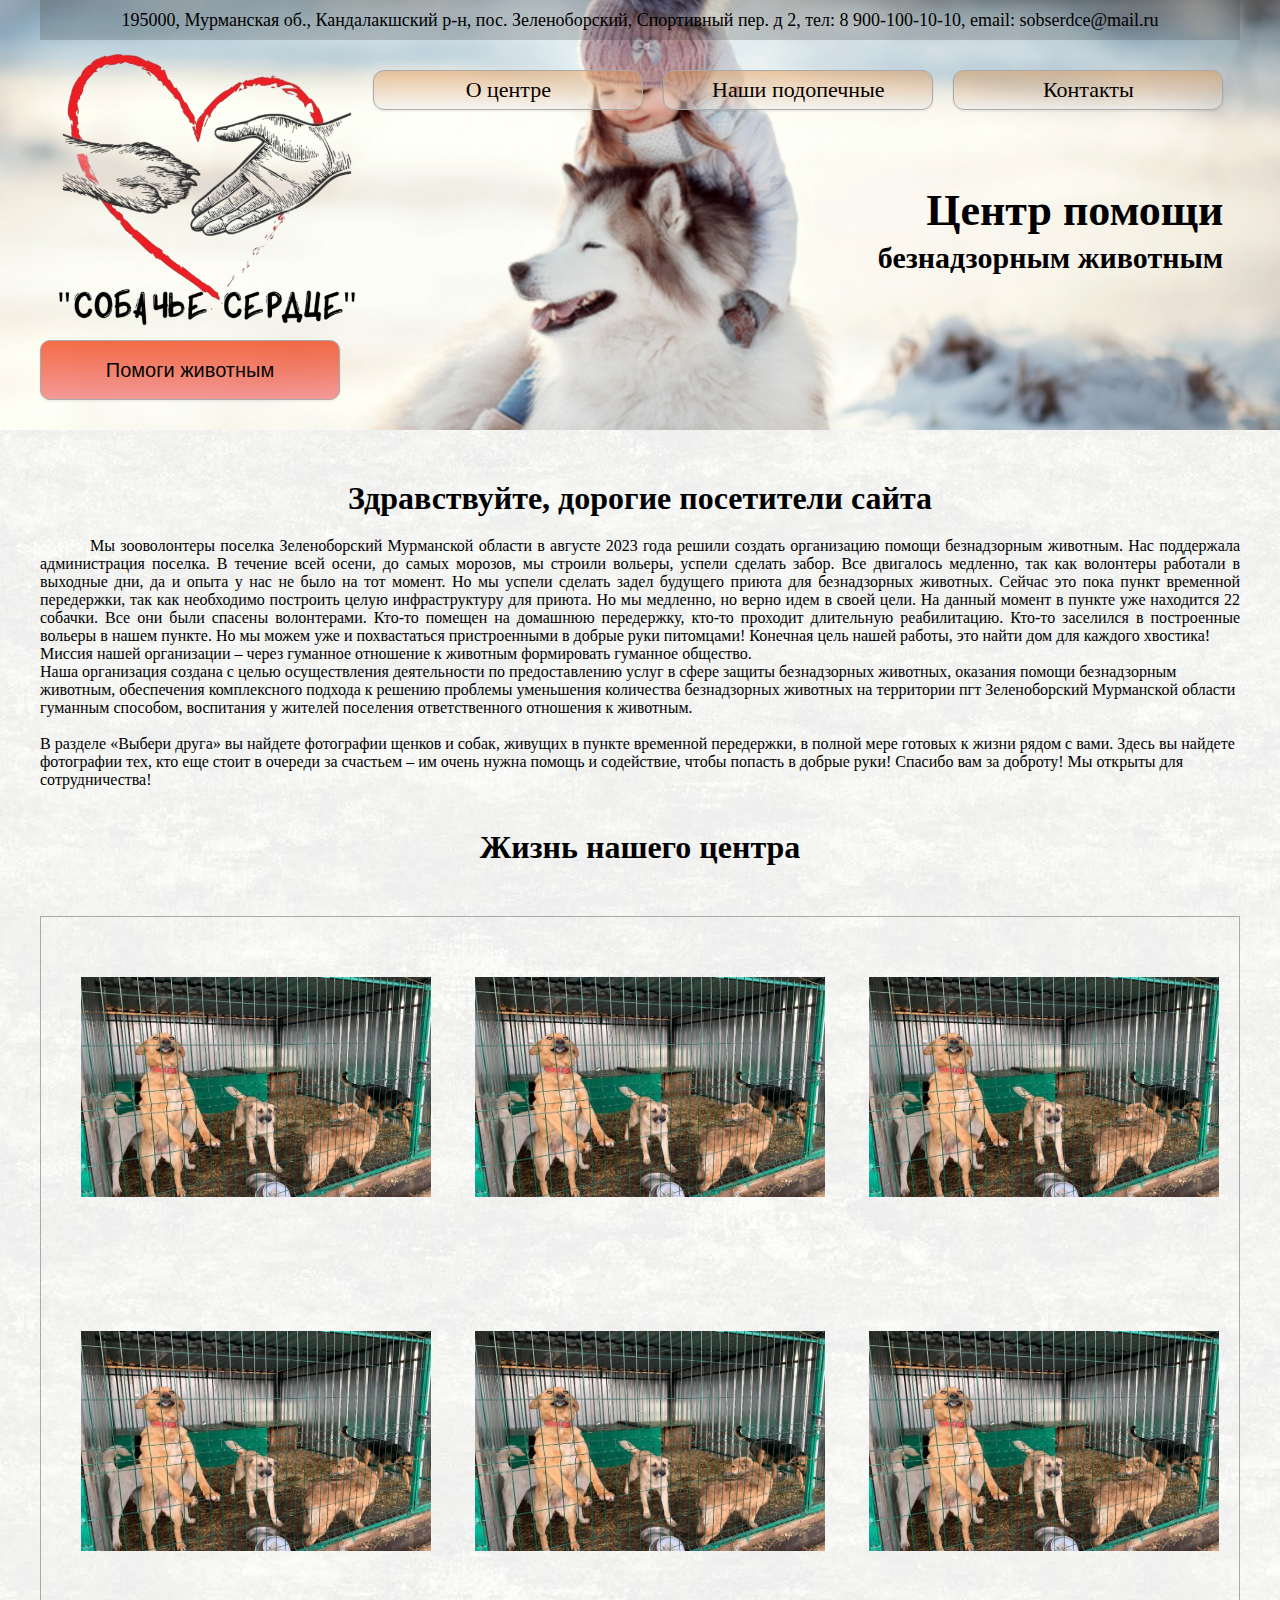
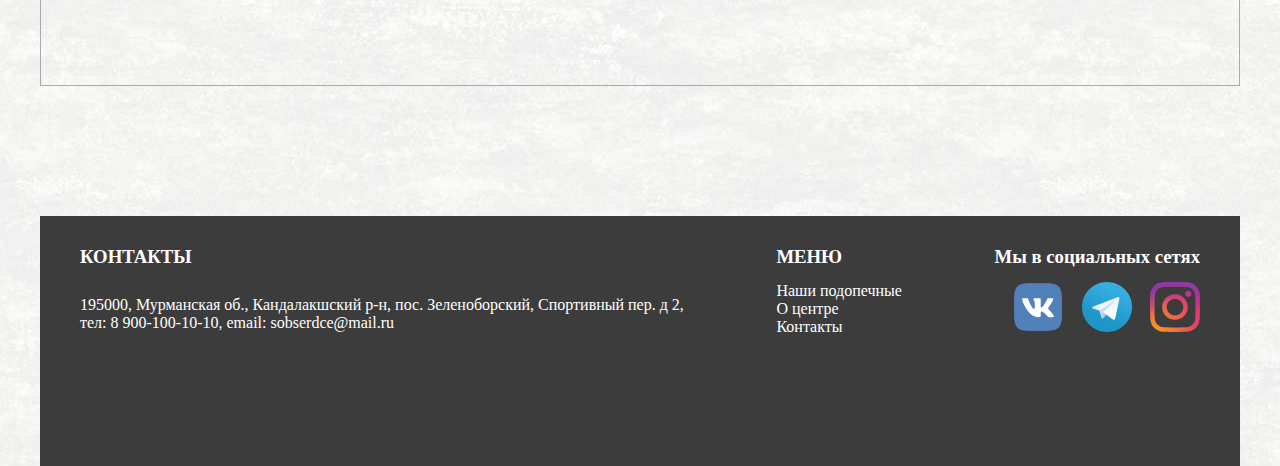
==== index.html @ 614c0287 "12" ====
<!DOCTYPE html>
<html lang="en">
<head>
    <meta charset="UTF-8">
    <meta http-equiv="X-UA-Compatible" content="IE=edge">
    <meta name="viewport" content="width=device-width, initial-scale=1.0">
    <title>Главная</title>
    <link rel="preconnect" href="https://fonts.googleapis.com">
    <link rel="preconnect" href="https://fonts.gstatic.com" crossorigin>
    <link href="https://fonts.googleapis.com/css2?family=Montserrat:wght@400;500;600&display=swap" rel="stylesheet">
    <link rel="preconnect" href="https://fonts.googleapis.com">
    <link rel="preconnect" href="https://fonts.gstatic.com" crossorigin>
    <link href="https://fonts.googleapis.com/css2?family=Roboto&display=swap" rel="stylesheet">
    <link rel="stylesheet" href="style.css">
</head>
<body>
    <div class="top center">
        <div class="header">
            <div class="header__contacts">
                <p class="header-contacts-text" >195000, Мурманская об., Кандалакшский р-н, пос. Зеленоборский, Спортивный пер. д 2, тел: 8 900-100-10-10, email: sobserdce@mail.ru</p>
                
            </div>
            <div class="header__box">
                <a class="header__logo" href="index.html"><img class="header__img" src="img/pethome/logo-1-Photoroom.png-Photoroom.png" alt=""></a>
                <div class="header-menu-box">
                    <menu class="header__menu">
                        <div class="menu-link-box">
                            <a class="menu__link" href="index.html">О центре</a>
                        </div>
                        <div class="menu-link-box">
                            <a class="menu__link" href="info.html">Наши подопечные</a>
                        </div>
                        <div class="menu-link-box">
                            <a class="menu__link" href="contacts.html">Контакты</a>
                        </div>
                        <div class="menu-link-box">                   
                        </div>
                    </menu>
                     <div class="title">
                    <h1 class="title__name">Центр помощи </h1>
                     <h2>безнадзорным животным</h2>
                </div>
                </div>         
            </div>
     
        </div        
        <div class="header__button-box">
            <a  class="header__button" href="contacts.html">Помоги животным</a>
        </div>
    </div>
    <div class="top-content center">
        <h1 class="top-content__title">Здравствуйте, дорогие посетители сайта</h1>
        <div class="top-content__box">
                <p class="center-info">
                           Мы зооволонтеры поселка
                    Зеленоборский Мурманской области в августе 2023 года решили создать
                    организацию помощи безнадзорным животным.
                    Нас поддержала администрация поселка. В течение всей осени, до самых
                    морозов, мы строили вольеры, успели сделать забор. Все двигалось
                    медленно, так как волонтеры работали в выходные дни, да и опыта у нас не
                    было на тот момент. Но мы успели сделать задел будущего приюта для
                    безнадзорных животных.
                    Сейчас это пока пункт временной передержки, так как необходимо
                    построить целую инфраструктуру для приюта. Но мы медленно, но верно
                    идем в своей цели.
                    На данный момент в пункте уже находится 22 собачки. Все они были
                    спасены волонтерами. Кто-то помещен на домашнюю передержку, кто-то
                    проходит длительную реабилитацию. Кто-то заселился в построенные
                    вольеры в нашем пункте.
                    Но мы можем уже и похвастаться пристроенными в добрые руки
                    питомцами! Конечная цель нашей работы, это найти дом для каждого
                    хвостика!                                  
                </p>
                <p>
                    Миссия нашей организации – через гуманное отношение к животным
                    формировать гуманное общество.

                      
                </p>
                <p>
                    Наша организация создана с целью осуществления деятельности по
                    предоставлению услуг в сфере защиты безнадзорных животных, оказания
                    помощи безнадзорным животным, обеспечения комплексного подхода к
                    решению проблемы уменьшения количества безнадзорных животных на
                    территории пгт Зеленоборский Мурманской области гуманным способом,
                    воспитания у жителей поселения ответственного отношения к животным.
                </p><br>
                <p>
                    В разделе «Выбери друга» вы найдете фотографии щенков и собак, живущих в
                    пункте временной передержки, в полной мере готовых к жизни рядом с вами.
                    Здесь вы найдете фотографии тех, кто еще стоит в очереди за счастьем – им
                    очень нужна помощь и содействие, чтобы попасть в добрые руки! Спасибо вам
                    за доброту! Мы открыты для сотрудничества!
                </p>
           
        </div>
    </div>
    <div class="top-informations center">
        <div class="info">
           
        <div class="license">
            <h1 class="license-title">Жизнь нашего центра</h1>
            <div class="license-img-box">
                <img class="license__img" src="img/pethome/4d4b69cs-960.jpeg" alt="">
                <img class="license__img" src="img/pethome/4d4b69cs-960.jpeg" alt="">
                <img class="license__img" src="img/pethome/4d4b69cs-960.jpeg" alt="">
                <img class="license__img" src="img/pethome/4d4b69cs-960.jpeg" alt="">
                <img class="license__img" src="img/pethome/4d4b69cs-960.jpeg" alt="">
                <img class="license__img" src="img/pethome/4d4b69cs-960.jpeg" alt="">
                
               
            </div>
       
        </div>
    
    </div>
   <footer class="footer center">
    <div class="footer__content">
        <div class="footer__contact">
            <h3 class="footer__title">КОНТАКТЫ</h3>
            <div class="contact-text">
                <p class="footer-text">195000, Мурманская об., Кандалакшский р-н, пос. Зеленоборский, Спортивный пер. д 2, <br>
                     тел: 8 900-100-10-10, email: sobserdce@mail.ru</p>
            </div>
            

        </div>
        <div class="footer__menu">
            <h3 class="footer__title">МЕНЮ</h3>
            <a class="menu__link footer-link" href="index.html">Наши подопечные</a>
            <a class="menu__link footer-link" href="info.html">О центре</a>
            <a class="menu__link footer-link" href="contacts.html">Контакты</a>
        </div>
        <div class="footer__social">
            <h3 class="footer__title">Мы в социальных сетях</h3>
            <div class="logo-social">
                <p></p>
                <a href=""> <img class="img-social" src="img/vk-1.svg" alt=""></a>
                <a href=""> <img class="img-social" src="img/telegram.svg" alt=""></a>
                <a href=""> <img class="img-social" src="img/instagram-2016-6.svg" alt=""></a>

            </div>
           

        </div>
    </div>
    
   </footer>
    
</body>
</html>
---- style.css ----
.top-info {
  padding-top: 50px;
}

.for {
  margin-top: 64px;
  margin-bottom: 64px;
}

.for .heading {
  margin: 64px 0 32px;
  line-height: 59px;
  height: 59px;
  border-radius: nullpx;
}

.for__content {
  display: grid;
  gap: 32px;
  grid-template-columns: repeat(12, 1fr);
}

.dog-img {
  width: 228px;
  height: 480px;
  padding-left: 40px;
  margin-bottom: 130px;
}

.dog-img:hover {
  transform: scale(1.5);
  transition: all 0.3s;
}

.for__item {
  height: 415px;
  grid-column: span 6;
  display: flex;
  justify-content: center;
  align-items: center;
  transition: fill 11.4s;
}

.for__item:hover {
  transform: scale(1.03);
  transition: all 0.3s;
}

.for__item_1 {
  text-decoration: none;
  border-radius: 25px;
  font-size: 30px;
  color: rgb(255, 255, 255);
  background-position: center;
  background-image: url(img/info-content.png);
}

.for__item_2 {
  text-decoration: none;
  border-radius: 25px;
  font-size: 30px;
  color: rgb(255, 255, 255);
  background-position: center;
  background-image: url(img/info-content.png);
}

.for__item_3 {
  text-decoration: none;
  border-radius: 25px;
  font-size: 30px;
  color: rgb(255, 255, 255);
  background-position: center;
  background-image: url(img/info-content.png);
}

.for__item_4 {
  text-decoration: none;
  border-radius: 25px;
  font-size: 30px;
  color: rgb(255, 255, 255);
  background-position: center;
  background-image: url(img/info-content.png);
}

.for__item-name {
  font-size: 34px;
  line-height: 41px;
  align-items: center;
  text-align: center;
} 
* {
  margin: 0;
  padding: 0;
  box-sizing: border-box;
}

body {
  background-image: url(img/body-color.jpeg);
  background-color: rgb(255, 255, 255);
}

.center {
  padding-left: calc(50% - 600px);
  padding-right: calc(50% - 600px);
}

.top {
  width: 100%;
  height: 400px;
  background-image: url(img/pethome/top-img2.jpeg);
  background-repeat: no-repeat;
  background-position: center;
  background-size: cover;
  height: 430px;
}

.top .header {
  display: flex;
  flex-wrap: wrap;
  align-items: center;
  justify-content: space-between;
  width: 100%;
}

.top .header__contacts {
  background-color: rgba(53, 53, 53, 0.229);
  text-align: center;
  height: 40px;
  width: 100%;
  color: rgb(0, 0, 0);
  display: flex;
  flex-direction: row;
  justify-content: space-around;
  align-items: center;
}

.header-contacts-text {
  font-size: 18px;
}

.top .header__box {
  width: 100%;
  display: flex;
  justify-content: space-evenly;
  align-items: flex-start;
}

.top .header__logo {
  height: 300px;
  width: 300px;
}

.top .header__menu {
  width: 850px;
  height: 130px;
  display: grid;
  grid-template-columns: repeat(9, 1fr);
  gap: 20px;
  margin-top: 30px;
}

.menu-link-box {
  grid-column: span 3;
  display: flex;
  justify-content: center;
}

.top .header__img {
  width: 300px;
  height: 300px;
}

.top .header .menu__link {
  text-align: center;
  text-decoration: none;
  color: rgb(4, 0, 0);
  font-weight: 500;
  font-size: 22px;
  line-height: 22px;
  width: 100%;
  height: 40px;
  border: 1px solid #aaa;
  box-shadow: 0 1px 0 1px rgba(0, 0, 0, 0.04);
  border-radius: 0.5em;
  -moz-appearance: none;
  -webkit-appearance: none;
  appearance: none;
  background-color: rgba(255, 255, 255, 0.168627451);
  background-image: url("data:image/svg+xml"), linear-gradient(to bottom, rgba(220, 111, 9, 0.337254902) 0%, rgba(229, 229, 229, 0.3882352941) 100%);
  background-repeat: no-repeat, repeat;
  background-position: right 0.7em top 50%, 0 0;
  background-size: 0.65em auto, 100%;
  display: flex;
  align-items: center;
  justify-content: center;
}
.top .header .menu__link:hover {
  background: rgba(213, 213, 213, 0.361);
}

.menu__link:hover {
  background: rgb(107, 107, 107);
}

.top .header .header__button-box {
  display: flex;
  flex-direction: row;
  gap: 20px;
  width: 420px;
  padding-left: 40px;
  gap: 10px;
}

.header__button-box {
  display: flex;
  flex-direction: row;
  gap: 7px;
  padding-left: 18px;
}

.header__button {
  display: flex;
  justify-content: center;
  align-items: center;
  background-color: rgba(102, 102, 102, 0.665);
  width: 300px;
  height: 60px;
  text-align: center;
  color: rgb(5, 5, 5);
  text-decoration: none;
  border-radius: 10px;
  font-weight: 400;
  font-size: 20px;
  line-height: 22px;
  outline: none;
  border-style: inset;
  border-color: rgba(160, 160, 160, 0.642);
  font-family: sans-serif;
  border: 1px solid #aaa;
  box-shadow: 0 1px 0 1px rgba(0, 0, 0, 0.04);
  border-radius: 0.5em;
  -moz-appearance: none;
  -webkit-appearance: none;
  appearance: none;
  background-color: rgba(255, 0, 0, 0.5803921569);
  background-image: url("data:image/svg+xml"), linear-gradient(to bottom, rgba(220, 111, 9, 0.337254902) 0%, rgba(229, 229, 229, 0.3882352941) 100%);
  background-repeat: no-repeat, repeat;
  background-position: right 0.7em top 50%, 0 0;
  background-size: 0.65em auto, 100%;
}

.header__button:hover {
  background: rgba(59, 57, 57, 0.1);
}

.top .title {
  color: rgb(0, 0, 0);
  font-weight: 400;
  font-size: 20px;
  line-height: 22px;
  display: flex;
  flex-direction: column;
  gap: 25px;
  display: flex;
  align-items: flex-end;
}

.title__name {
  font-size: 44px;
}

.top-content {
  padding-top: 50px;
  width: 100%;
}

.top-content__title {
  margin-bottom: 20px;
  text-align: center;
}

.top-content .content {
  height: 255px;
  grid-column: span 6;
  display: flex;
  justify-content: flex-start;
  align-items: center;
  border: 0.5px solid rgba(2, 2, 2, 0.8);
  text-decoration: none;
  display: flex;
  justify-content: space-around;
  align-items: center;
  font-size: 24px;
  background-color: rgb(201, 201, 201);
  font-weight: 700;
  color: #444;
  background-image: url(img/pethome/Tuzik.jpeg);
}

.center-info {
  text-align: justify;
  text-indent: 50px;
}

.content::-ms-expand {
  display: none;
}

.content:hover {
  border-color: #888;
}

.content:focus {
  border-color: #aaa;
  box-shadow: 0 0 1px 3px rgba(59, 153, 252, 0.7);
  box-shadow: 0 0 0 3px -moz-mac-focusring;
  color: #222;
  outline: none;
}

.content option {
  font-weight: normal;
}

*[dir=rtl] .select-form, :root:lang(ar) .select-form, :root:lang(iw) .select-form {
  background-position: left 0.7em top 50%, 0 0;
  padding: 0.6em 0.8em 0.5em 1.4em;
}

.content:hover {
  transform: scale(1.03);
  transition: all 0.3s;
}

.top-content .content__logo {
  width: 150px;
  height: 155px;
  display: contents;
}

.top-content .content .content-img {
  width: 120px;
  height: 125px;
}

.top-content .content__item {
  width: 100%;
  text-align: center;
  height: 155px;
  display: grid;
}

.top-content .content .content-link {
  text-decoration: none;
}

.top-informations .info {
  margin-bottom: 130px;
}

.top-informations .info__title {
  display: flex;
  justify-content: space-between;
  margin-bottom: 20px;
}

.top-informations .info__content {
  display: flex;
  justify-content: space-between;
}

.top-informations .info__content .info-logo-text {
  display: flex;
}

.top-informations .info__content .info-logo {
  height: 30px;
  width: 30px;
}

.top-informations .info__content .info-body {
  width: 415px;
  align-items: center;
  display: flex;
  flex-wrap: wrap;
  background-color: white;
}

.top-informations .info__content .info-logo-img {
  height: 30px;
  width: 30px;
}

.top-informations .info__content .img-info {
  width: 508px;
  height: 250px;
}

.license-title {
  margin-bottom: 50px;
  margin-top: 40px;
  text-align: center;
}

.license-img-box {
  border: 1px solid #aaa;
  padding-top: 60px;
  margin-bottom: 60px;
}

.top-informations .license__img {
  width: 390px;
  height: 220px;
  padding-left: 40px;
  margin-bottom: 130px;
}

.license__img:hover {
  transform: scale(1.5);
  transition: all 0.3s;
}

.courses-box-main {
  display: flex;
  flex-direction: column;
  gap: 10px;
}

.courses-box {
  display: grid;
  grid-template-columns: repeat(12, 1fr);
  border: 1px solid #aaa;
  height: 600px;
  margin-left: 40px;
  margin-right: 40px;
  border: 1px solid #aaa;
}

.courses-item {
  grid-column: span 3;
  display: flex;
  justify-content: center;
  align-items: center;
  flex-direction: column;
  justify-content: space-around;
  border: 1px solid #aaa;
  font-size: 25px;
}

.courses-item-big {
  grid-column: span 4;
  display: flex;
  justify-content: center;
  align-items: center;
}

.courses-item-small {
  grid-column: span 2;
  display: flex;
  justify-content: center;
  align-items: center;
}

.courses-item-text {
  text-align: center;
}

.courses-item-button {
  width: 100%;
  height: 100%;
  background-color: rgb(249, 201, 146);
  text-decoration: none;
  text-align: center;
  color: black;
  font-weight: 400;
  font-size: 18px;
  line-height: 22px;
  outline: none;
  border-style: inset;
  border-color: rgba(160, 160, 160, 0.642);
  font-family: sans-serif;
  display: flex;
  align-items: center;
  justify-content: space-around;
}

.courses-item-button:hover {
  background: rgb(255, 218, 206);
}

.courses-item-button:active {
  background: rgb(249, 201, 146);
  color: white;
}

.header__button:active {
  background: red;
  color: white;
}

.top-informations .popular {
  padding-left: 40px;
  padding-right: 40px;
}

.top-informations .popular__info {
  display: flex;
  align-items: center;
  justify-content: space-between;
  margin-bottom: 20px;
}

.top-informations .popular .product-info {
  display: flex;
  justify-content: space-between;
  margin-bottom: 20px;
}

.top-informations .popular .product-text-info {
  display: grid;
  border-right: 0.5px solid rgba(2, 2, 2, 0.8);
}

.product-text-center {
  border-top: 0.5px solid rgba(2, 2, 2, 0.8);
  border-bottom: 0.5px solid rgba(2, 2, 2, 0.8);
}

.top-informations .popular .product-price {
  display: flex;
  gap: 40px;
  width: 400px;
}

.top-informations .popular .product-box {
  display: flex;
  justify-content: space-between;
  height: 300px;
  border: 0.5px solid rgba(2, 2, 2, 0.8);
}

.top-informations .popular .product-form-price {
  width: 400px;
  display: grid;
  grid-template-columns: repeat(8, 1fr);
}

.top-informations .popular .popular-item {
  grid-column: span 3;
  text-align: center;
}

.top-informations .popular .popular-item-price {
  grid-column: span 3;
  text-align: center;
}

.top-informations .popular .popular-button-box {
  grid-column: span 2;
}

.top-informations .popular .popular-button {
  width: 100%;
  background-color: rgb(114, 179, 219);
  border-radius: 4px;
}

.button-services {
  width: 174px;
}

.footer {
  padding-top: 30px;
  width: 100%;
  height: 250px;
  background-color: rgb(60, 60, 60);
}

.footer__title {
  color: white;
  margin-bottom: 14px;
}

.footer__content {
  display: flex;
  justify-content: space-between;
  align-items: baseline;
  padding-left: 40px;
  padding-right: 40px;
}

.footer__menu {
  display: flex;
  flex-direction: column;
  height: 94px;
}

.footer__menu .footer-link {
  color: white;
  text-decoration: none;
}

.footer__contact {
  display: flex;
  flex-direction: column;
  height: 94px;
  gap: 14px;
}

.footer .footer-text {
  color: white;
}

.logo-social {
  display: flex;
  justify-content: space-between;
}
.logo-social .img-social {
  width: 50px;
  height: 50px;
}

.box-list-main {
  background-color: rgb(201, 201, 201);
  font-weight: 700;
  color: #444;
  line-height: 1.3;
  padding: 0.6em 1.4em 0.5em 0.8em;
  width: 100%;
  max-width: 100%;
  box-sizing: border-box;
  margin: 0;
  border: 1px solid #aaa;
  box-shadow: 0 1px 0 1px rgba(0, 0, 0, 0.04);
  border-radius: 0.5em;
  -moz-appearance: none;
  -webkit-appearance: none;
  appearance: none;
  background-color: #fff;
  background-image: url("data:image/svg+xml"), linear-gradient(to bottom, #ffffff 0%, #e5e5e5 100%);
  background-repeat: no-repeat, repeat;
  background-position: right 0.7em top 50%, 0 0;
  background-size: 0.65em auto, 100%;
  display: flex;
  justify-content: space-evenly;
  align-items: center;
  border: 0.5px solid rgba(2, 2, 2, 0.8);
  width: 100%;
  background-color: white;
}

.top-galary {
  width: 100%;
  height: 200px;
}

.top-service {
  margin-bottom: 64px;
}

.service-title {
  margin-top: 64px;
}

.box-service-list {
  margin-top: 80px;
}

.list-service {
  display: flex;
  justify-content: center;
  flex-wrap: wrap;
  gap: 30px;
  margin-top: 60px;
}

.service-list-text {
  border-right: 0.5px solid rgba(2, 2, 2, 0.8);
  height: 100%;
  width: 100%;
  display: flex;
  justify-content: center;
  align-items: center;
}

.service-text {
  font-size: 22px;
  text-align: center;
  color: rgb(0, 0, 0);
}

.box-service-list {
  background-color: rgb(201, 201, 201);
  font-weight: 700;
  color: #444;
  line-height: 1.3;
  padding: 0.6em 1.4em 0.5em 0.8em;
  width: 100%;
  max-width: 100%;
  box-sizing: border-box;
  margin: 0;
  border: 1px solid #aaa;
  box-shadow: 0 1px 0 1px rgba(0, 0, 0, 0.04);
  border-radius: 0.5em;
  -moz-appearance: none;
  -webkit-appearance: none;
  appearance: none;
  background-color: #fff;
  background-image: url("data:image/svg+xml"), linear-gradient(to bottom, #ffffff 0%, #e5e5e5 100%);
  background-repeat: no-repeat, repeat;
  background-position: right 0.7em top 50%, 0 0;
  background-size: 0.65em auto, 100%;
  display: flex;
  justify-content: space-evenly;
  align-items: center;
  border: 0.5px solid rgba(2, 2, 2, 0.8);
  width: 100%;
  background-color: white;
}

.service-price-box {
  text-align: center;
}

.service-price {
  font-size: 26px;
  color: rgb(249, 143, 51);
}

.service-list-info {
  gap: 10px;
  display: flex;
  /* gap: 20px; */
  flex-direction: column;
  align-items: center;
  padding-top: 10px;
  padding-bottom: 10px;
  padding-right: 40px;
  padding-left: 40px;
}

.service-text-info {
  font-size: 19px;
}

.service-info-box {
  text-align: center;
}

.service-button {
  width: 160px;
  height: 40px;
  background-color: rgb(255, 140, 0);
  border-radius: 10px;
  font-size: 18px;
}

.top-form {
  margin-top: 64px;
  margin-bottom: 64px;
  padding-left: 200px;
  padding-right: 200px;
}

.cart__form {
  background: #F7F6F6;
  border-radius: 20px;
  grid-column: span 4;
  padding-left: 27px;
  padding-right: 32px;
  padding-top: 25px;
  padding-bottom: 25px;
}
.cart__button {
  background-color: #eb5656;
  display: block;
  width: 200px;
  height: 37px;
  border: 1px solid #000000;
  border-radius: 10px;
  transition: all 0.4s;
  border-style: inset;
  border-color: rgba(160, 160, 160, 0.642);
}
.cart__button_form {
  align-self: center;
  width: 290px;
  height: 41px;
  font-weight: 400;
  font-size: 16px;
  line-height: 20px;
  color: #ffffff;
  animation: bounce-top 0.9s 1s 1 both;
}
.cart__button:hover {
  background: #eb5656;
  color: #030303;
}
.cart .form__box {
  padding-top: 35px;
}
.cart .form__box {
  display: flex;
  flex-direction: column;
  gap: 41px;
  background-color: rgb(244, 244, 244);
}
.cart .form__total {
  font-weight: 400;
  font-size: 24px;
  line-height: 29px;
  color: #000000;
  text-align: center;
  margin-top: 23px;
  height: 29px;
  margin-bottom: -23px;
}
.cart .form__item {
  border: none;
  border-bottom: 1px solid #CACDD8;
  background: transparent;
  outline: none;
  padding-bottom: 3px;
  font-weight: 400;
  font-size: 14px;
  line-height: 17px;
  color: #000000;
}
.cart .form__item::-moz-placeholder {
  color: #000000;
  font-family: "Montserrat", sans-serif;
}
.cart .form__item::placeholder {
  color: #000000;
  font-family: "Montserrat", sans-serif;
}
.cart .form__heading {
  text-align: center;
  font-style: normal;
  font-weight: 600;
  font-size: 24px;
  line-height: 36px;
  color: #000000;
  margin-top: 42px;
}

.select-form {
  border: none;
  height: 50px;
  background: #F7F6F6;
  border-bottom: 1px solid #CACDD8;
  font-weight: 400;
  font-size: 14px;
  line-height: 17px;
  color: #000000;
  color: #000000;
  font-family: "Montserrat", sans-serif;
}

.select-form {
  display: block;
  font-size: 16px;
  font-family: sans-serif;
  font-weight: 700;
  color: #444;
  line-height: 1.3;
  padding: 0.6em 1.4em 0.5em 0.8em;
  width: 100%;
  max-width: 100%;
  box-sizing: border-box;
  margin: 0;
  border: 1px solid #aaa;
  box-shadow: 0 1px 0 1px rgba(0, 0, 0, 0.04);
  border-radius: 0.5em;
  -moz-appearance: none;
  -webkit-appearance: none;
  appearance: none;
  background-color: #fff;
  background-image: url("data:image/svg+xml;charset=US-ASCII,%3Csvg%20xmlns%3D%22http%3A%2F%2Fwww.w3.org%2F2000%2Fsvg%22%20width%3D%22292.4%22%20height%3D%22292.4%22%3E%3Cpath%20fill%3D%22%23007CB2%22%20d%3D%22M287%2069.4a17.6%2017.6%200%200%200-13-5.4H18.4c-5%200-9.3%201.8-12.9%205.4A17.6%2017.6%200%200%200%200%2082.2c0%205%201.8%209.3%205.4%2012.9l128%20127.9c3.6%203.6%207.8%205.4%2012.8%205.4s9.2-1.8%2012.8-5.4L287%2095c3.5-3.5%205.4-7.8%205.4-12.8%200-5-1.9-9.2-5.5-12.8z%22%2F%3E%3C%2Fsvg%3E"), linear-gradient(to bottom, #ffffff 0%, #e5e5e5 100%);
  background-repeat: no-repeat, repeat;
  background-position: right 0.7em top 50%, 0 0;
  background-size: 0.65em auto, 100%;
}

.select-form::-ms-expand {
  display: none;
}

.select-form:hover {
  border-color: #888;
}

.select-form:focus {
  border-color: #aaa;
  box-shadow: 0 0 1px 3px rgba(59, 153, 252, 0.7);
  box-shadow: 0 0 0 3px -moz-mac-focusring;
  color: #222;
  outline: none;
}

.select-form option {
  font-weight: normal;
}

*[dir=rtl] .select-form, :root:lang(ar) .select-form, :root:lang(iw) .select-form {
  background-position: left 0.7em top 50%, 0 0;
  padding: 0.6em 0.8em 0.5em 1.4em;
}

.top-contacts {
  margin-top: 64px;
  margin-bottom: 64px;
}

.contacts-box {
  display: flex;
  flex-direction: column;
  align-items: center;
}

.contacts-link {
  display: flex;
  flex-direction: column;
}

.cart-contacts {
  background: white;
  padding: 0;
}

.contacts-link {
  width: 433px;
}

.button-contacts {
  width: 433px;
  border: none;
  height: 50px;
  background: #d7d1d1;
  border-bottom: 1px solid #000000;
  font-weight: 400;
  font-size: 14px;
  line-height: 17px;
  color: #000000;
  color: #000000;
  font-family: "Montserrat", sans-serif;
}/*# sourceMappingURL=style.css.map */
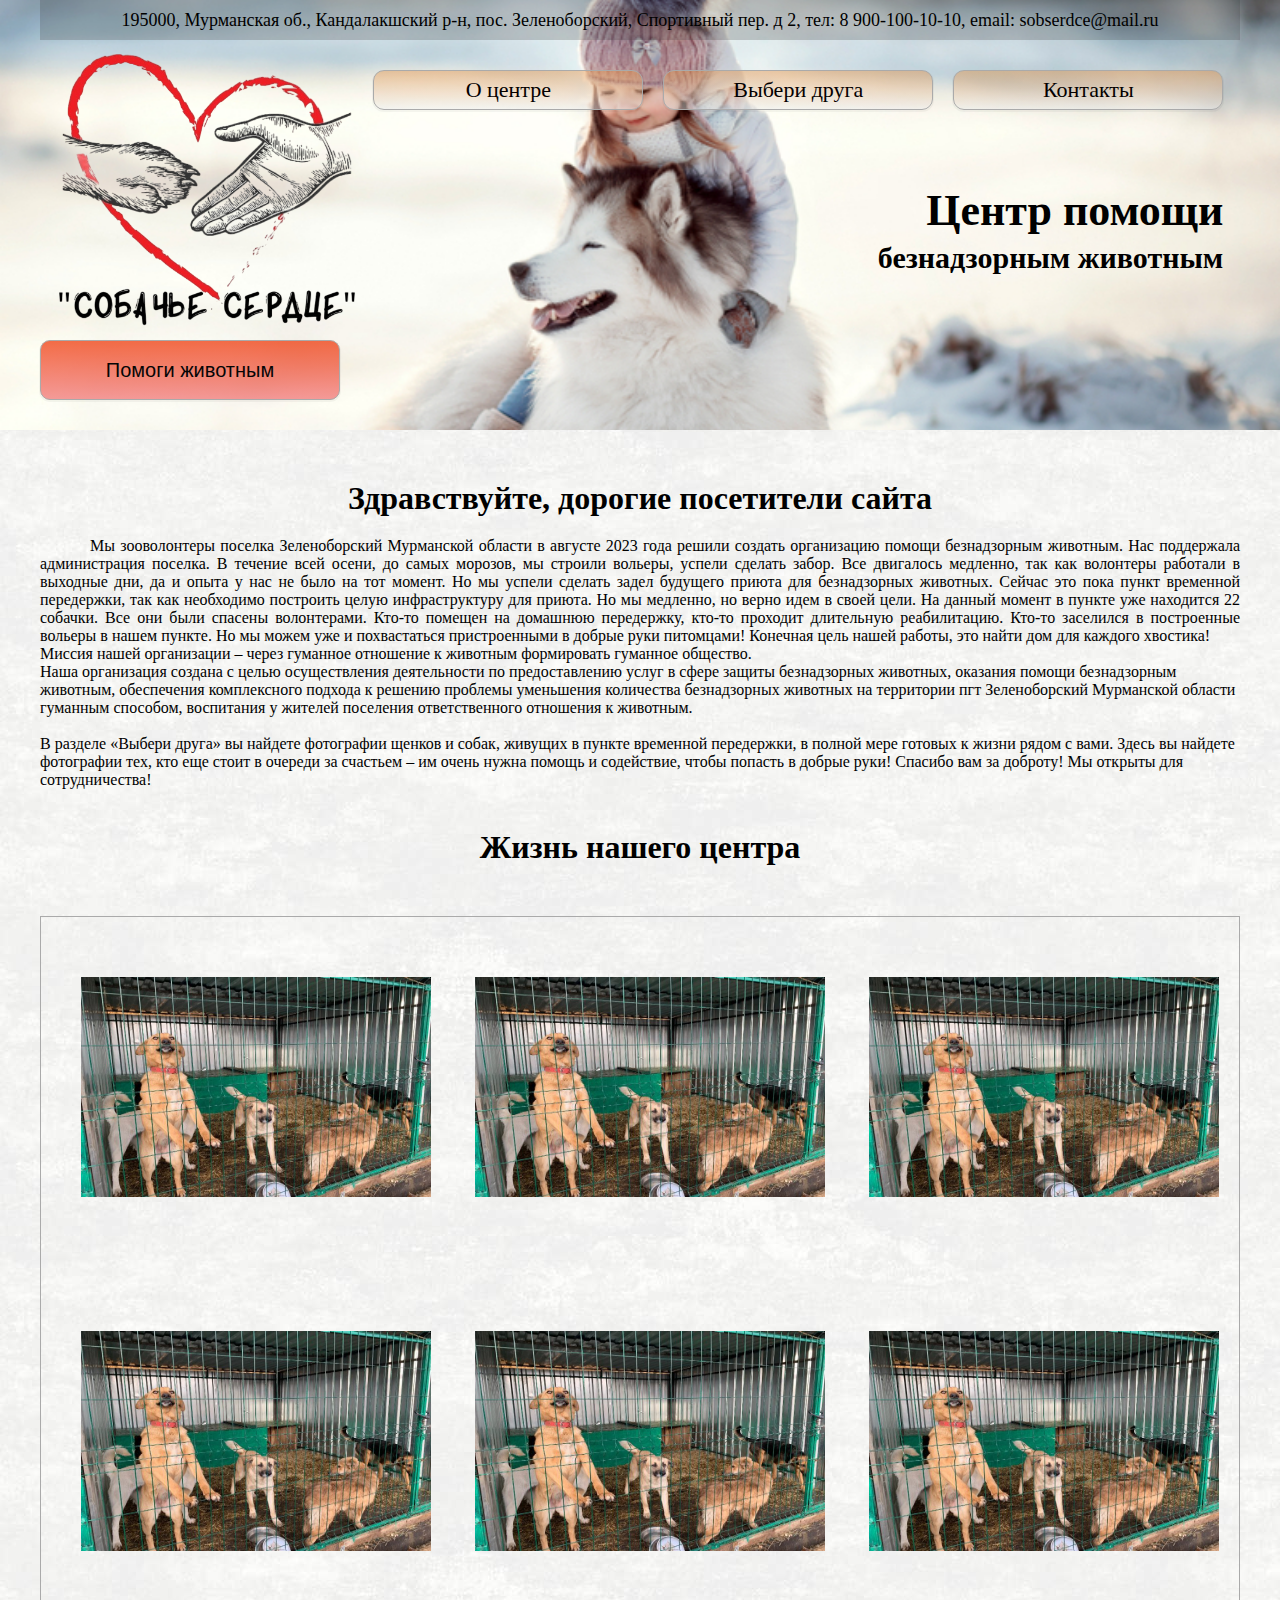
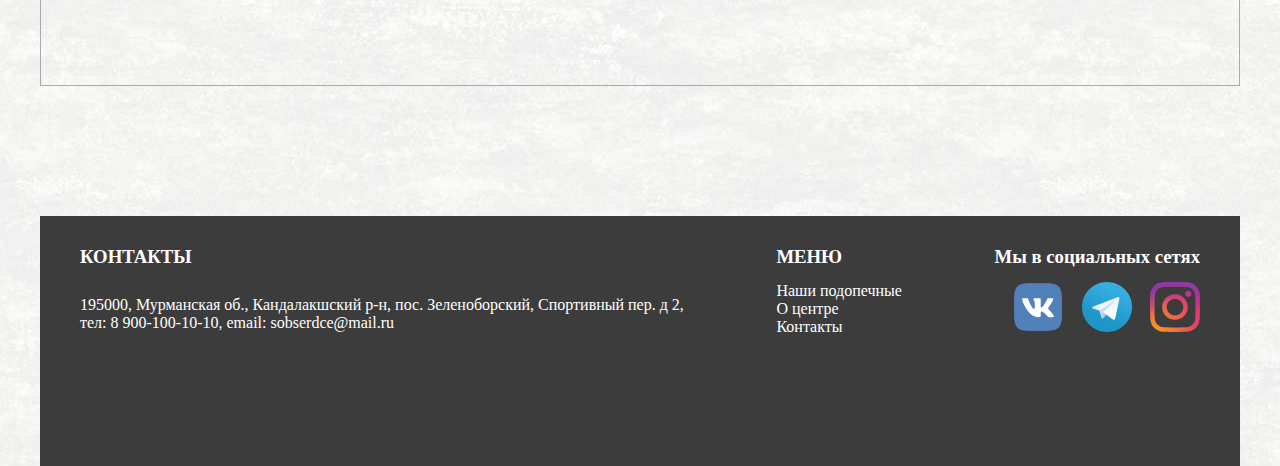
==== commit 6314e3d4: "13" ====
--- a/index.html
+++ b/index.html
@@ -28,7 +28,7 @@
                             <a class="menu__link" href="index.html">О центре</a>
                         </div>
                         <div class="menu-link-box">
-                            <a class="menu__link" href="info.html">Наши подопечные</a>
+                            <a class="menu__link" href="info.html">Выбери друга</a>
                         </div>
                         <div class="menu-link-box">
                             <a class="menu__link" href="contacts.html">Контакты</a>
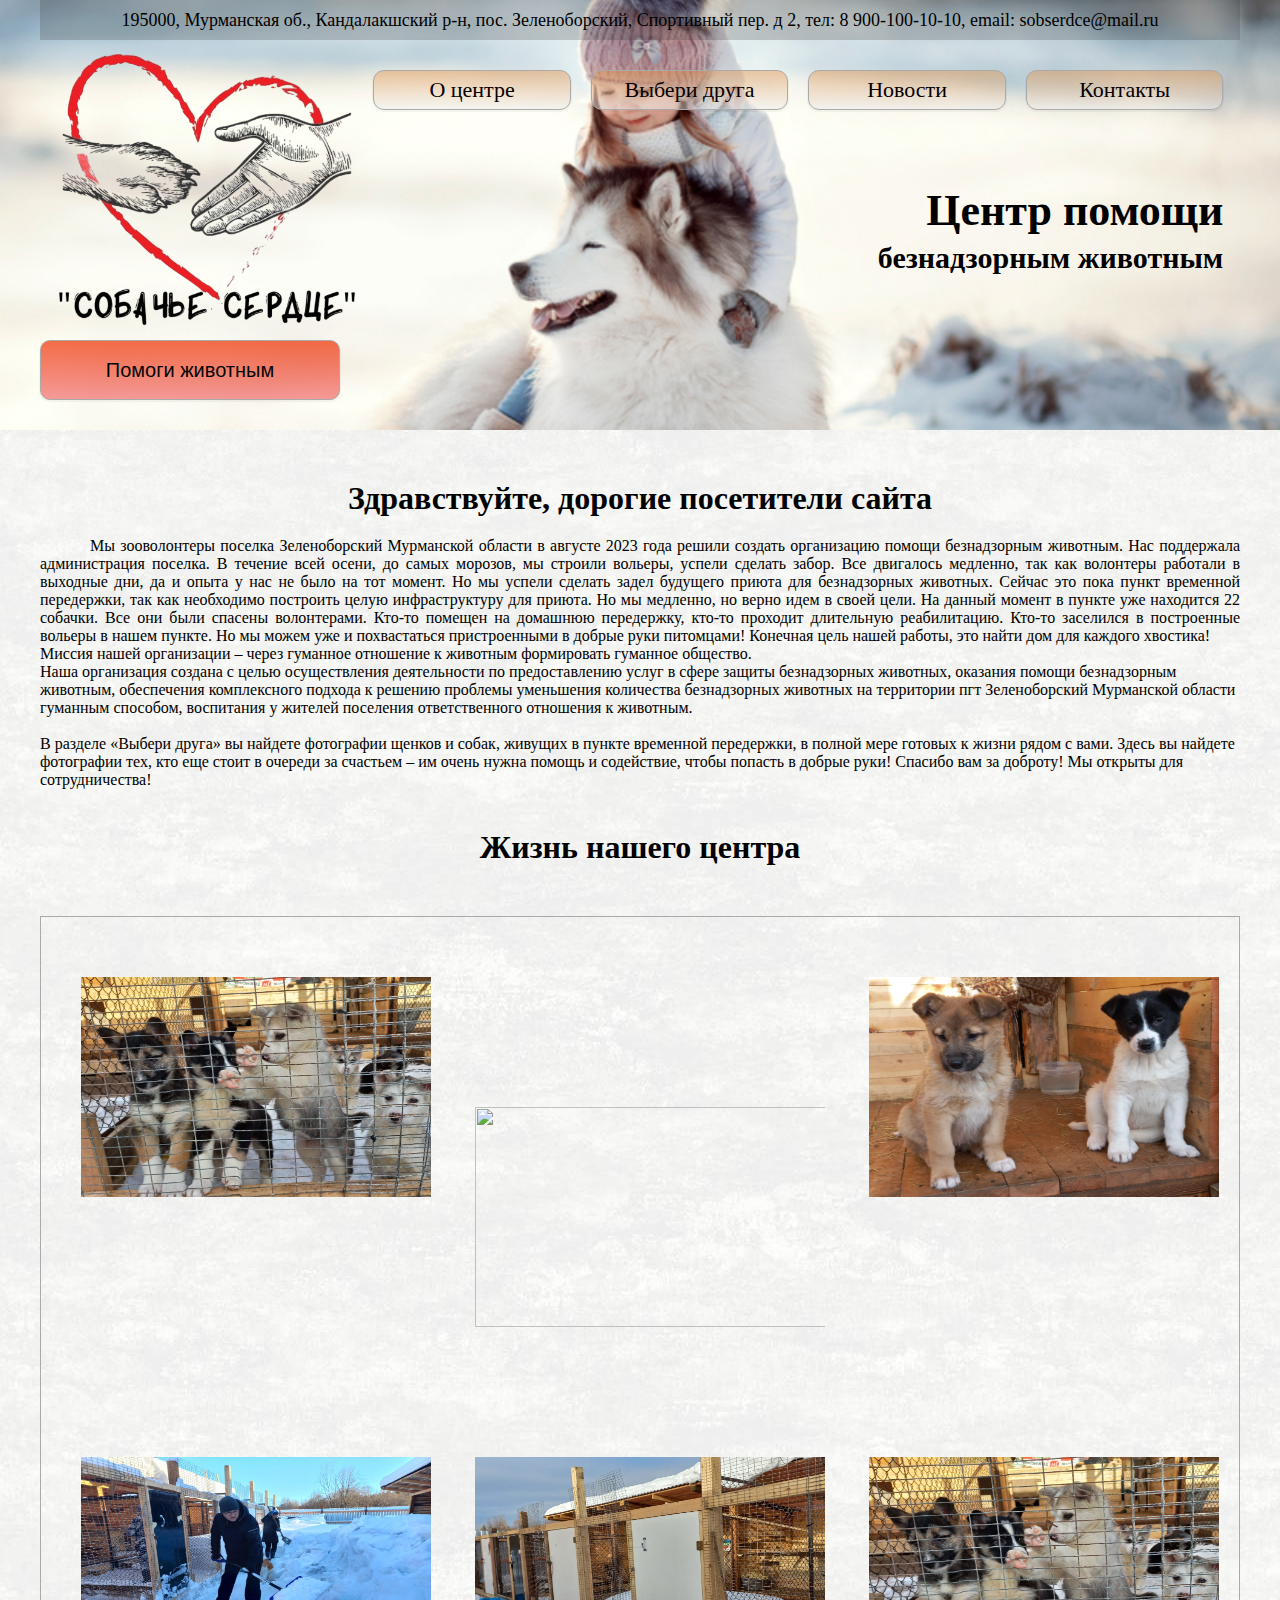
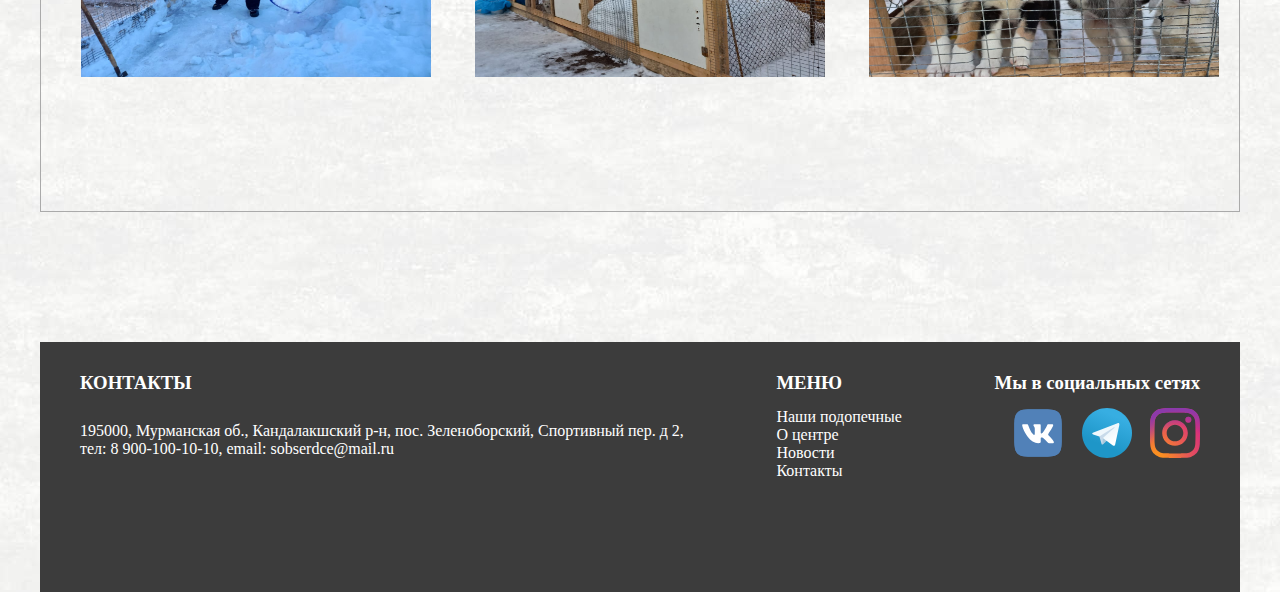
==== commit c567524d: "1 от 5.03" ====
--- a/index.html
+++ b/index.html
@@ -29,6 +29,9 @@
                         </div>
                         <div class="menu-link-box">
                             <a class="menu__link" href="info.html">Выбери друга</a>
+                        </div>
+                        <div class="menu-link-box">
+                            <a class="menu__link" href="news.html">Новости</a>
                         </div>
                         <div class="menu-link-box">
                             <a class="menu__link" href="contacts.html">Контакты</a>
@@ -101,12 +104,12 @@
         <div class="license">
             <h1 class="license-title">Жизнь нашего центра</h1>
             <div class="license-img-box">
-                <img class="license__img" src="img/pethome/4d4b69cs-960.jpeg" alt="">
-                <img class="license__img" src="img/pethome/4d4b69cs-960.jpeg" alt="">
-                <img class="license__img" src="img/pethome/4d4b69cs-960.jpeg" alt="">
-                <img class="license__img" src="img/pethome/4d4b69cs-960.jpeg" alt="">
-                <img class="license__img" src="img/pethome/4d4b69cs-960.jpeg" alt="">
-                <img class="license__img" src="img/pethome/4d4b69cs-960.jpeg" alt="">
+                <img class="license__img" src="img/pethome/dogs/life-1.jpeg" alt="">
+                <img class="license__img" src="img/pethome/dogs/life-2.jpeg" alt="">
+                <img class="license__img" src="img/pethome/dogs/life-3.jpeg" alt="">
+                <img class="license__img" src="img/pethome/dogs/life-4.jpeg" alt="">
+                <img class="license__img" src="img/pethome/dogs/life-5.jpeg" alt="">
+                <img class="license__img" src="img/pethome/dogs/life-1.jpeg" alt="">
                 
                
             </div>
@@ -129,6 +132,7 @@
             <h3 class="footer__title">МЕНЮ</h3>
             <a class="menu__link footer-link" href="index.html">Наши подопечные</a>
             <a class="menu__link footer-link" href="info.html">О центре</a>
+            <a class="menu__link footer-link" href="news.html">Новости</a>
             <a class="menu__link footer-link" href="contacts.html">Контакты</a>
         </div>
         <div class="footer__social">
--- a/style.css
+++ b/style.css
@@ -25,6 +25,8 @@
   height: 480px;
   padding-left: 40px;
   margin-bottom: 130px;
+  text-align: center;
+  color: aqua;
 }
 
 .dog-img:hover {
@@ -154,13 +156,13 @@
   width: 850px;
   height: 130px;
   display: grid;
-  grid-template-columns: repeat(9, 1fr);
+  grid-template-columns: repeat(8, 1fr);
   gap: 20px;
   margin-top: 30px;
 }
 
 .menu-link-box {
-  grid-column: span 3;
+  grid-column: span 2;
   display: flex;
   justify-content: center;
 }
@@ -944,4 +946,11 @@
   color: #000000;
   color: #000000;
   font-family: "Montserrat", sans-serif;
+}
+
+.doc-button-box {
+  margin-top: 30px;
+  display: flex;
+  flex-direction: row;
+  gap: 10px;
 }/*# sourceMappingURL=style.css.map */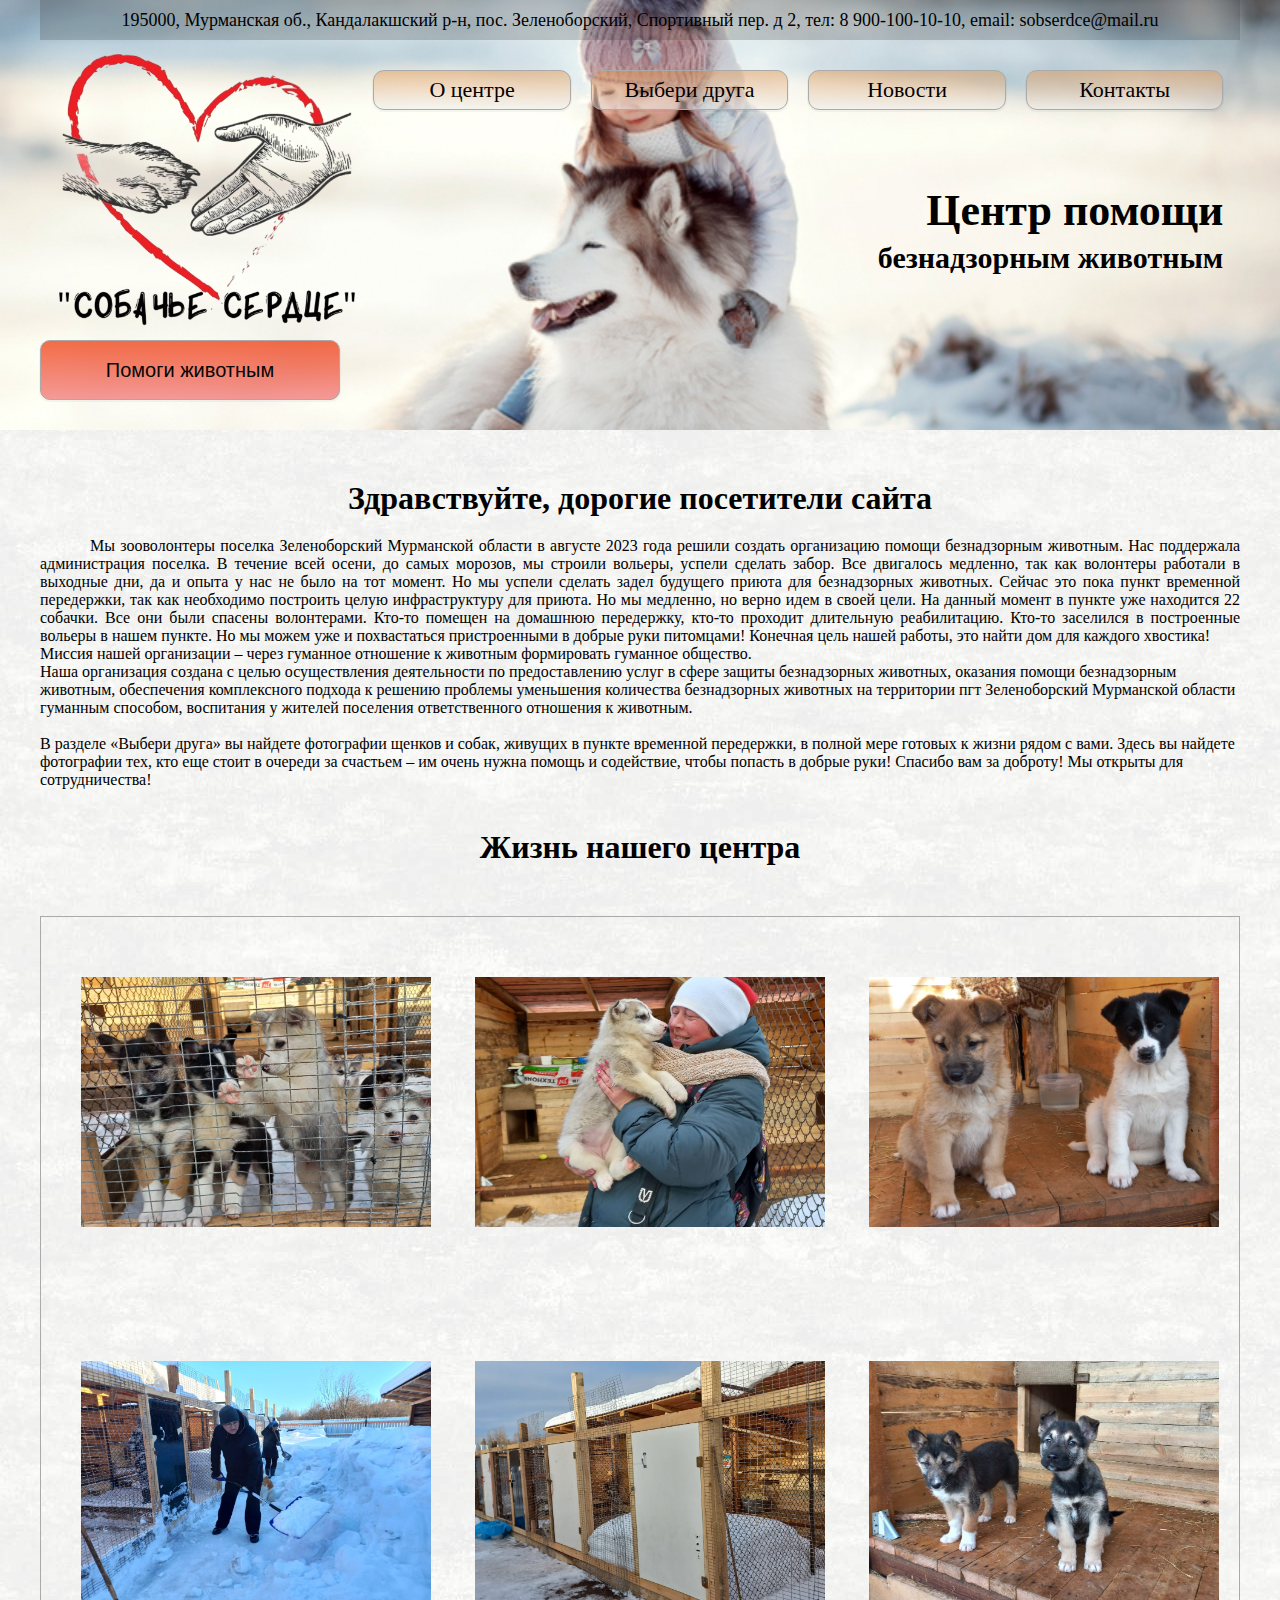
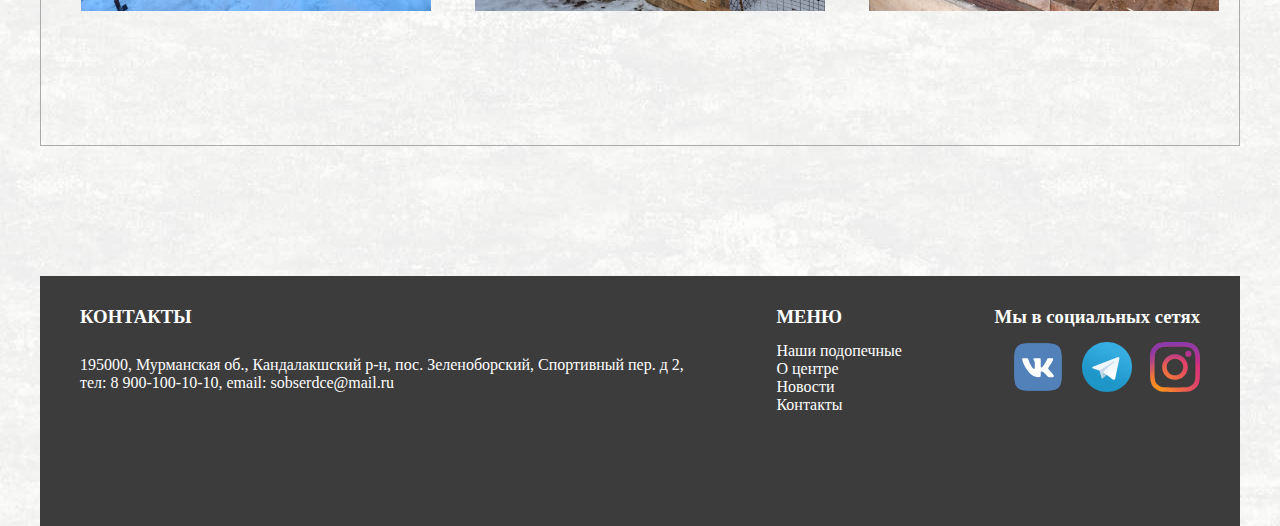
==== commit 8a391700: "3 от 5.03" ====
--- a/index.html
+++ b/index.html
@@ -109,7 +109,7 @@
                 <img class="license__img" src="img/pethome/dogs/life-3.jpeg" alt="">
                 <img class="license__img" src="img/pethome/dogs/life-4.jpeg" alt="">
                 <img class="license__img" src="img/pethome/dogs/life-5.jpeg" alt="">
-                <img class="license__img" src="img/pethome/dogs/life-1.jpeg" alt="">
+                <img class="license__img" src="img/pethome/dogs/life-6.jpeg" alt="">
                 
                
             </div>
--- a/style.css
+++ b/style.css
@@ -21,12 +21,12 @@
 }
 
 .dog-img {
-  width: 228px;
-  height: 480px;
-  padding-left: 40px;
-  margin-bottom: 130px;
-  text-align: center;
-  color: aqua;
+  width: 550 px;
+  height: 400px;
+}
+
+.dog-img-vert {
+  height: 456px;
 }
 
 .dog-img:hover {
@@ -412,7 +412,7 @@
 
 .top-informations .license__img {
   width: 390px;
-  height: 220px;
+  height: 250px;
   padding-left: 40px;
   margin-bottom: 130px;
 }
@@ -953,4 +953,70 @@
   display: flex;
   flex-direction: row;
   gap: 10px;
+}
+
+.doc__button {
+  display: flex;
+  justify-content: center;
+  align-items: center;
+  background-color: rgba(102, 102, 102, 0.665);
+  width: 300px;
+  height: 60px;
+  text-align: center;
+  color: rgb(5, 5, 5);
+  text-decoration: none;
+  border-radius: 10px;
+  font-weight: 400;
+  font-size: 20px;
+  line-height: 22px;
+  outline: none;
+  border-style: inset;
+  border-color: rgba(160, 160, 160, 0.642);
+  font-family: sans-serif;
+  border: 1px solid #aaa;
+  box-shadow: 0 1px 0 1px rgba(0, 0, 0, 0.04);
+  border-radius: 0.5em;
+  -moz-appearance: none;
+  -webkit-appearance: none;
+  appearance: none;
+  background-color: rgba(217, 217, 217, 0.5803921569);
+  background-image: url("data:image/svg+xml"), linear-gradient(to bottom, rgba(220, 111, 9, 0.337254902) 0%, rgba(229, 229, 229, 0.3882352941) 100%);
+  background-repeat: no-repeat, repeat;
+  background-position: right 0.7em top 50%, 0 0;
+  background-size: 0.65em auto, 100%;
+}
+
+.doc__button:hover {
+  background: rgba(59, 57, 57, 0.1);
+}
+
+.contact-title {
+  margin-bottom: 30px;
+}
+
+.rekv {
+  display: flex;
+  flex-direction: column;
+  align-items: center;
+}
+
+.rec {
+  display: grid;
+  grid-template-columns: repeat(12, 1fr);
+  width: 800px;
+  border: 1px solid #aaa;
+}
+
+.rec-item {
+  grid-column: span 4;
+  height: 45px;
+  border: 1px solid #aaa;
+  display: flex;
+  align-items: center;
+  justify-content: flex-start;
+  padding-left: 20px;
+}
+
+.rec-item-big {
+  grid-column: span 8;
 }/*# sourceMappingURL=style.css.map */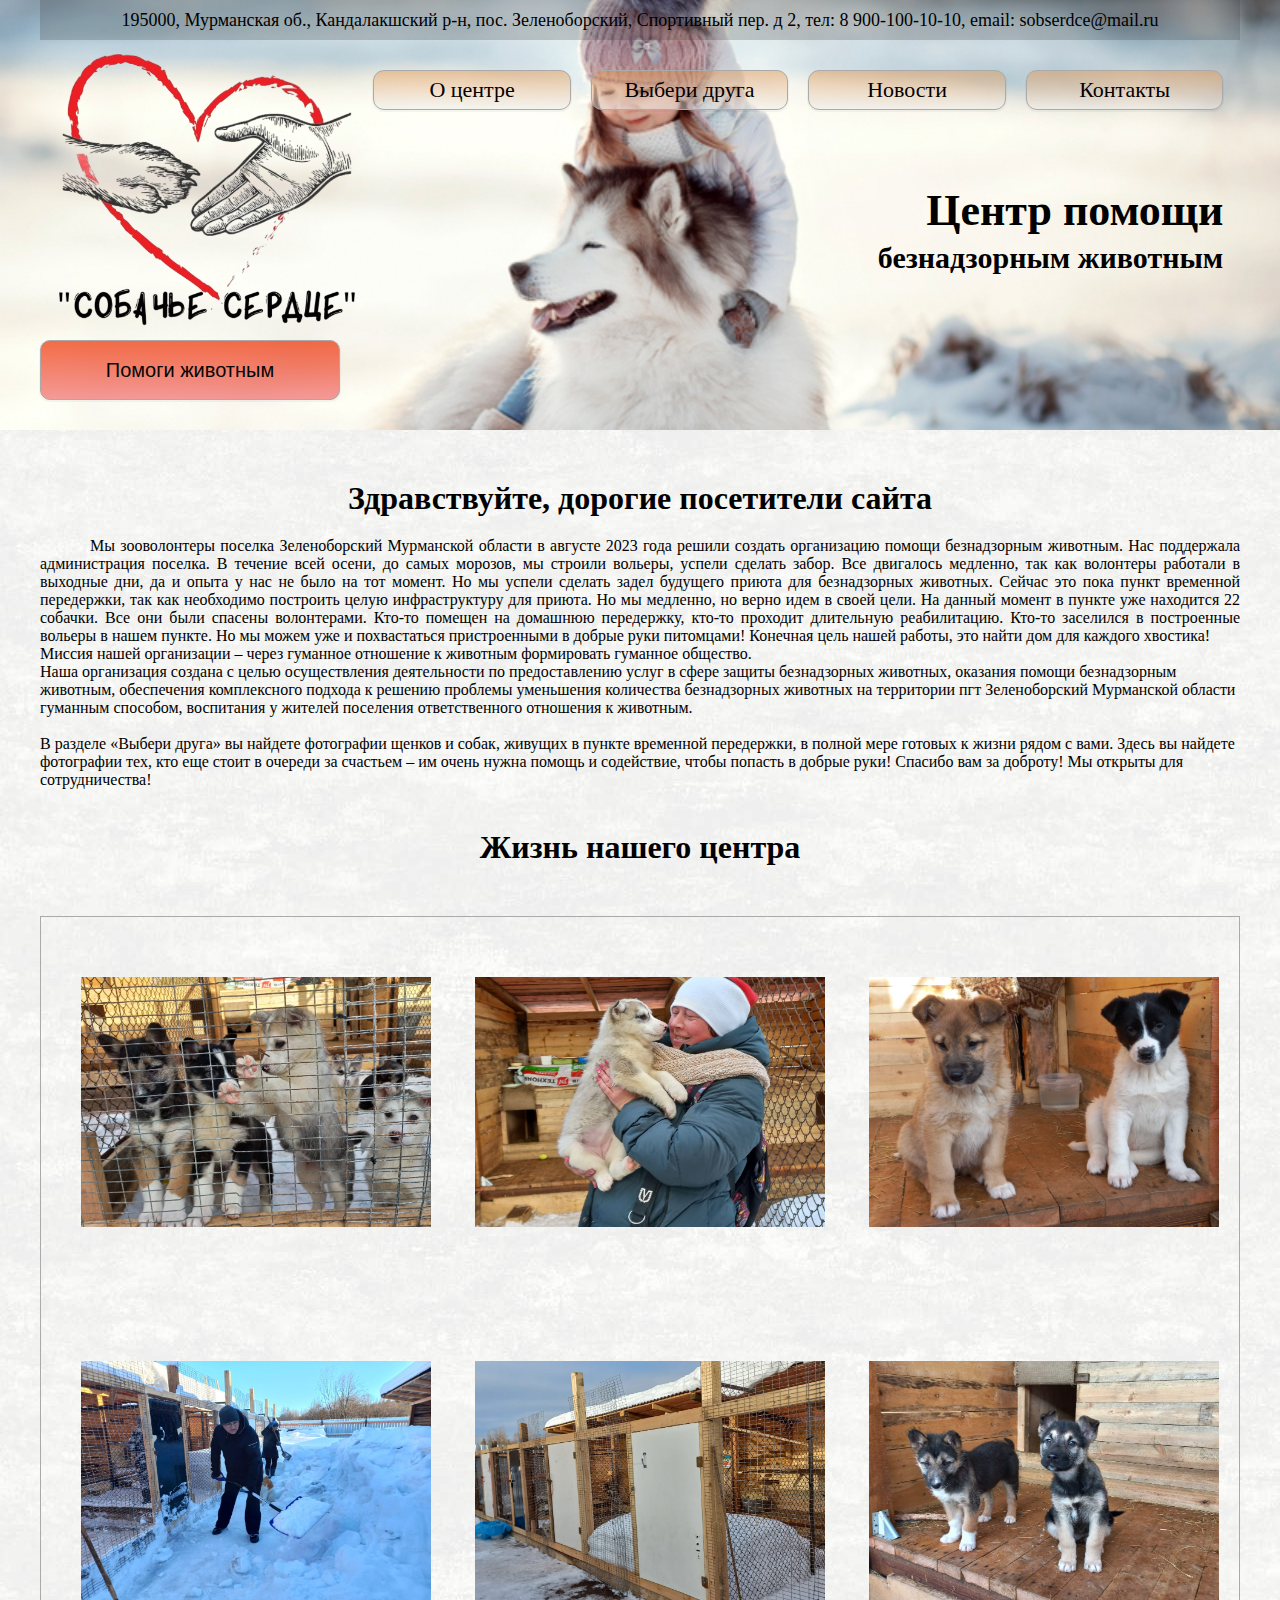
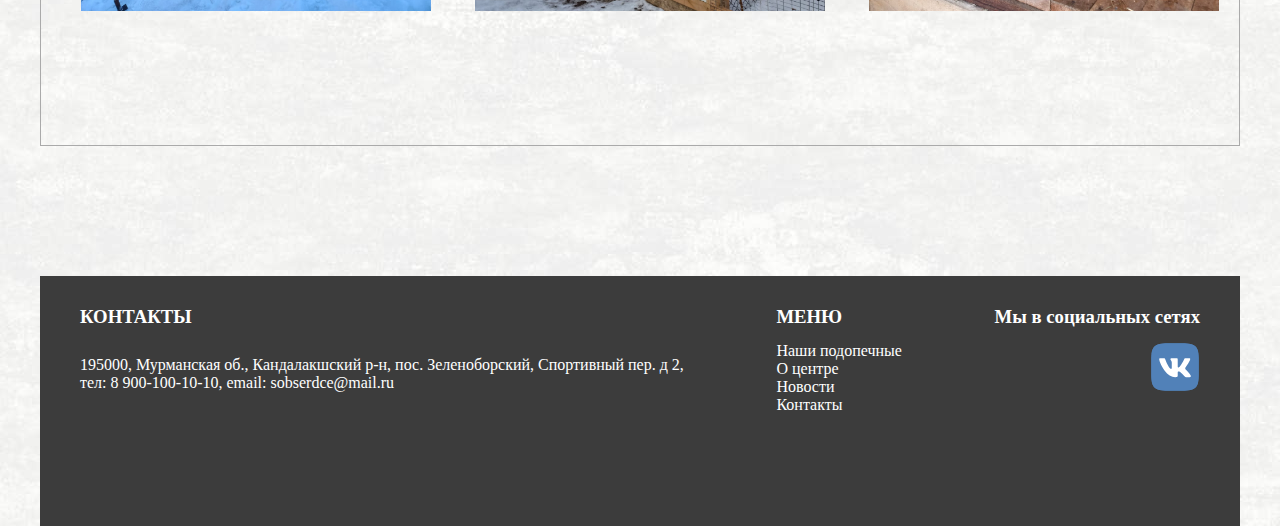
==== commit 3fbbb557: "4 от 5.03" ====
--- a/index.html
+++ b/index.html
@@ -139,10 +139,9 @@
             <h3 class="footer__title">Мы в социальных сетях</h3>
             <div class="logo-social">
                 <p></p>
-                <a href=""> <img class="img-social" src="img/vk-1.svg" alt=""></a>
-                <a href=""> <img class="img-social" src="img/telegram.svg" alt=""></a>
-                <a href=""> <img class="img-social" src="img/instagram-2016-6.svg" alt=""></a>
-
+                <a href="https://vk.com/sobache_serdce_zd"> <img class="img-social" src="img/vk-1.svg" alt=""></a>
+                <!-- <a href=""> <img class="img-social" src="img/telegram.svg" alt=""></a>
+                <a href=""> <img class="img-social" src="img/instagram-2016-6.svg" alt=""></a> -->
             </div>
            
 
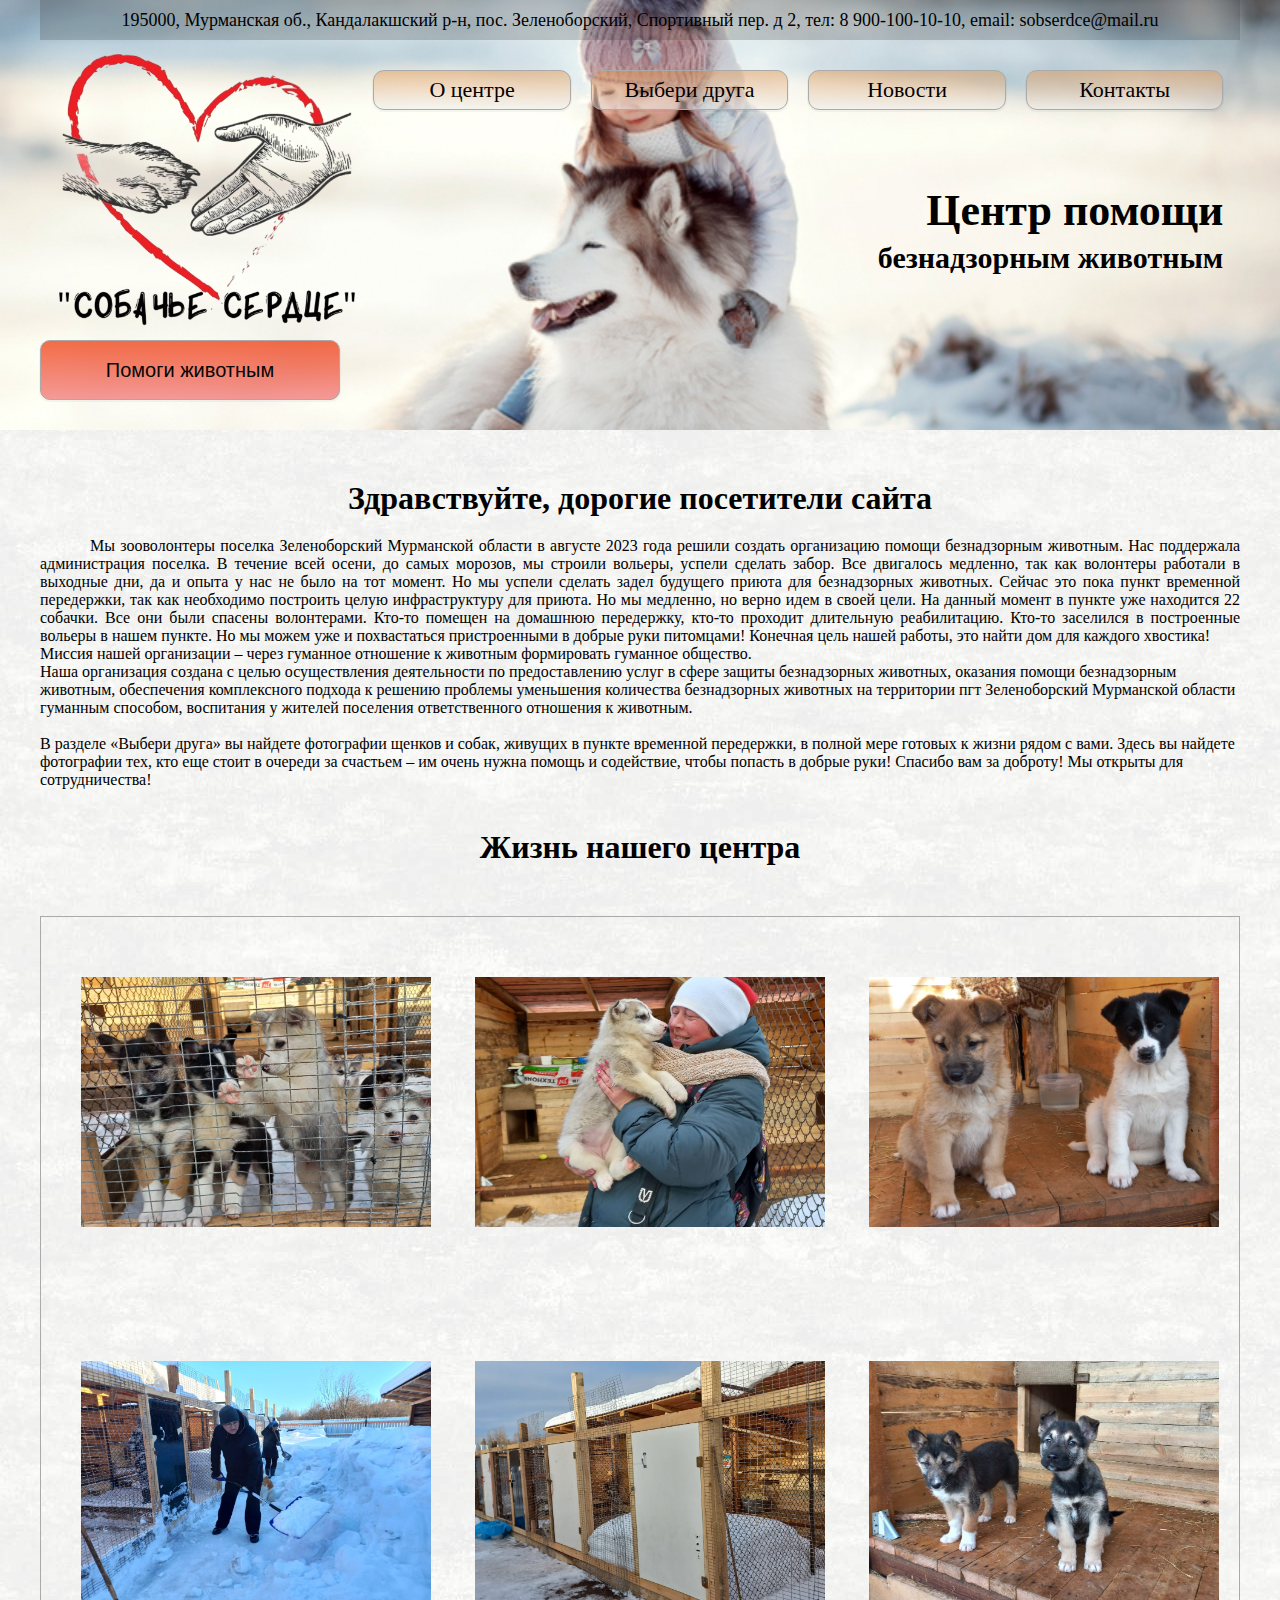
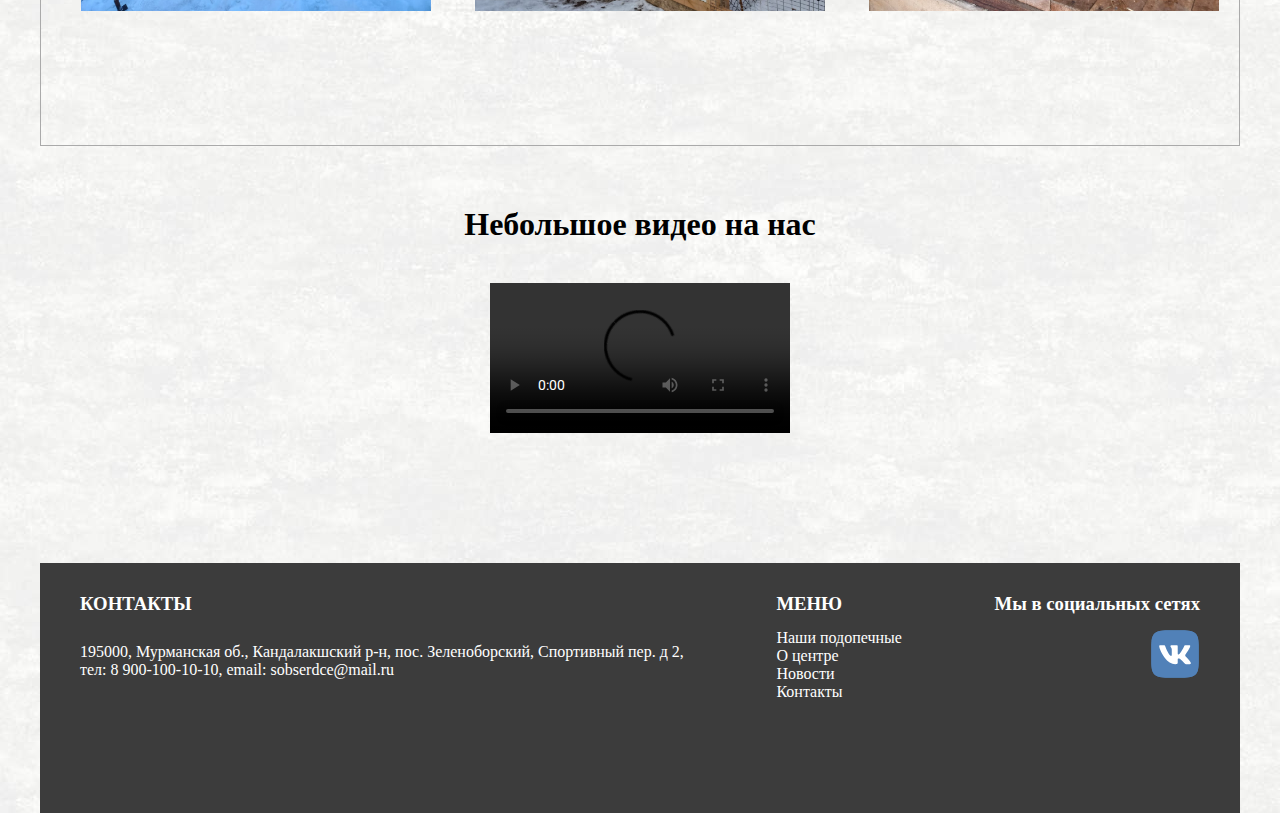
==== commit 8facb21f: "5 от 5.03" ====
--- a/index.html
+++ b/index.html
@@ -115,6 +115,13 @@
             </div>
        
         </div>
+        <div class="video-title">
+            <h1>Небольшое видео на нас</h1>
+        </div>
+        <div class="video">
+            <video controls src="video/WhatsApp Video 2024-03-05 at 14.15.43.mp4"></video>
+            
+        </div>
     
     </div>
    <footer class="footer center">
--- a/style.css
+++ b/style.css
@@ -649,6 +649,17 @@
   border: 0.5px solid rgba(2, 2, 2, 0.8);
   width: 100%;
   background-color: white;
+}
+
+.video {
+  display: flex;
+  justify-content: center;
+}
+
+.video-title {
+  display: flex;
+  justify-content: center;
+  margin-bottom: 40px;
 }
 
 .top-galary {
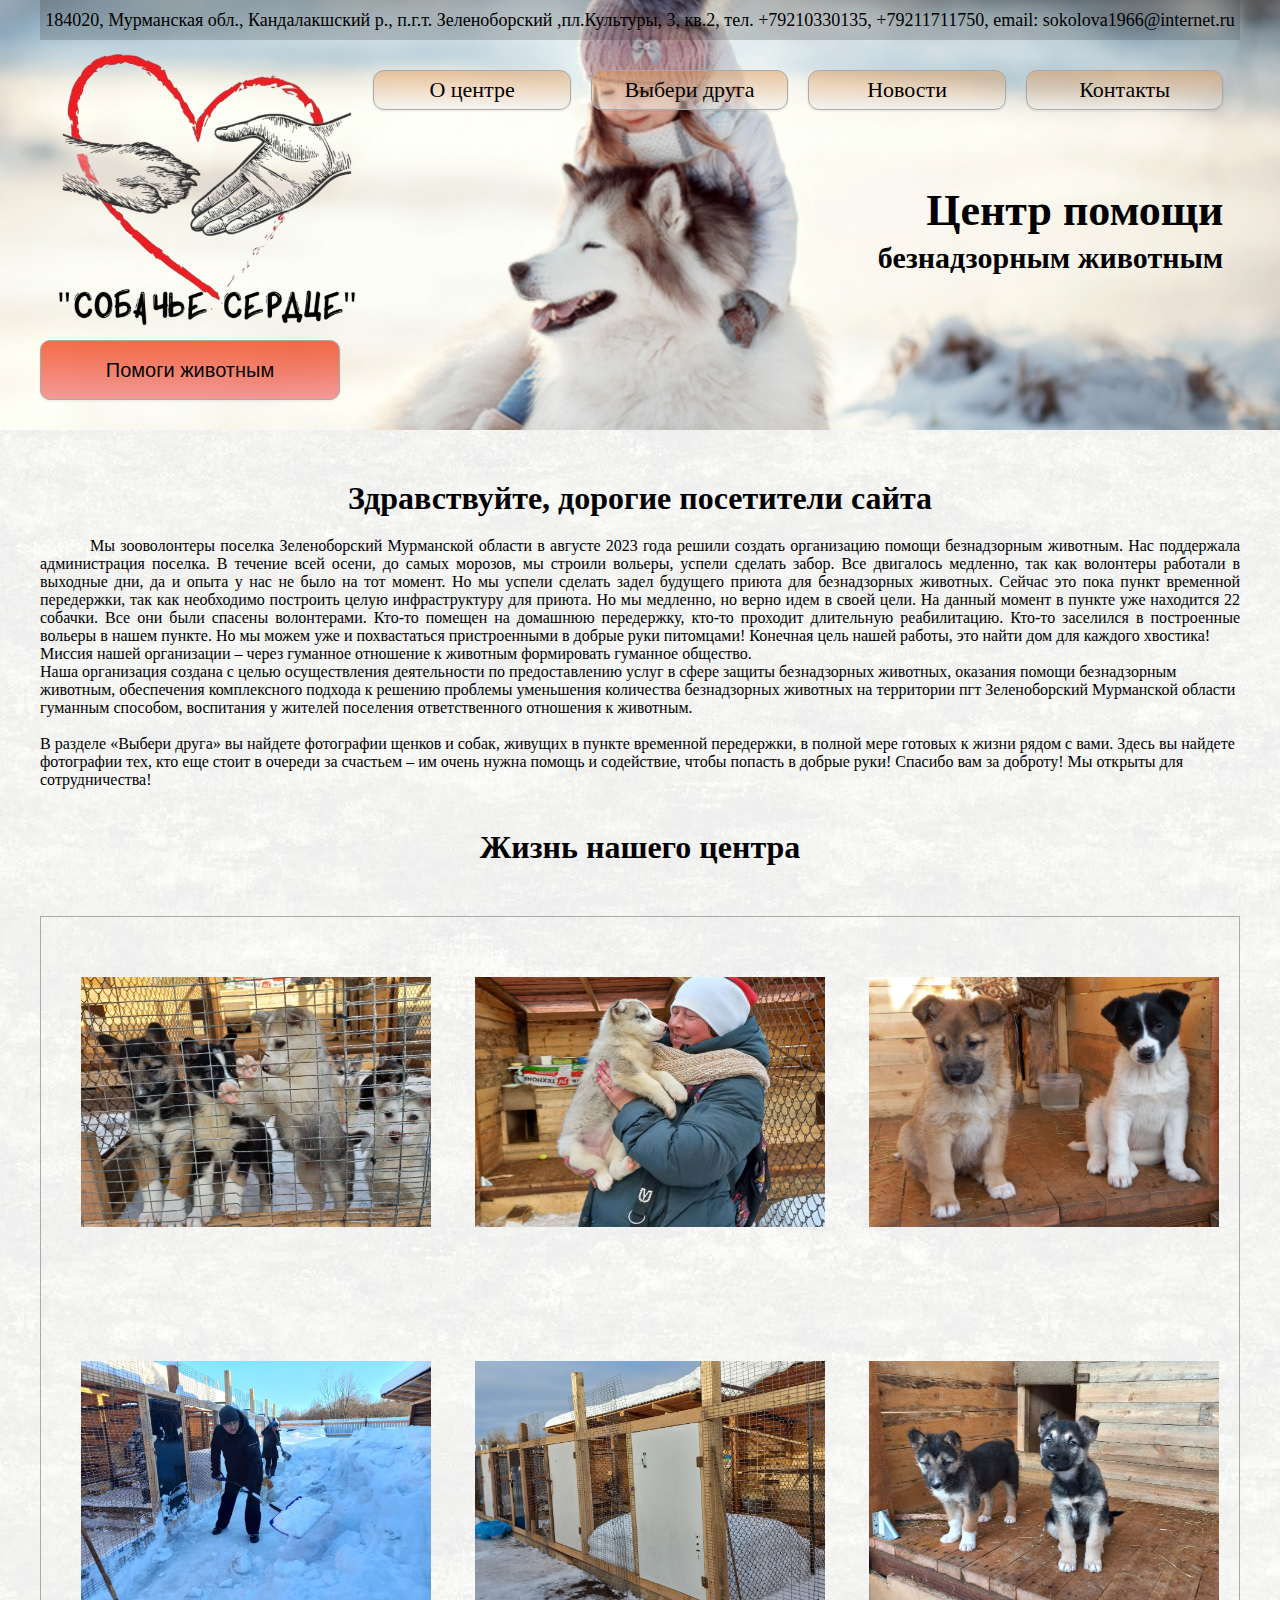
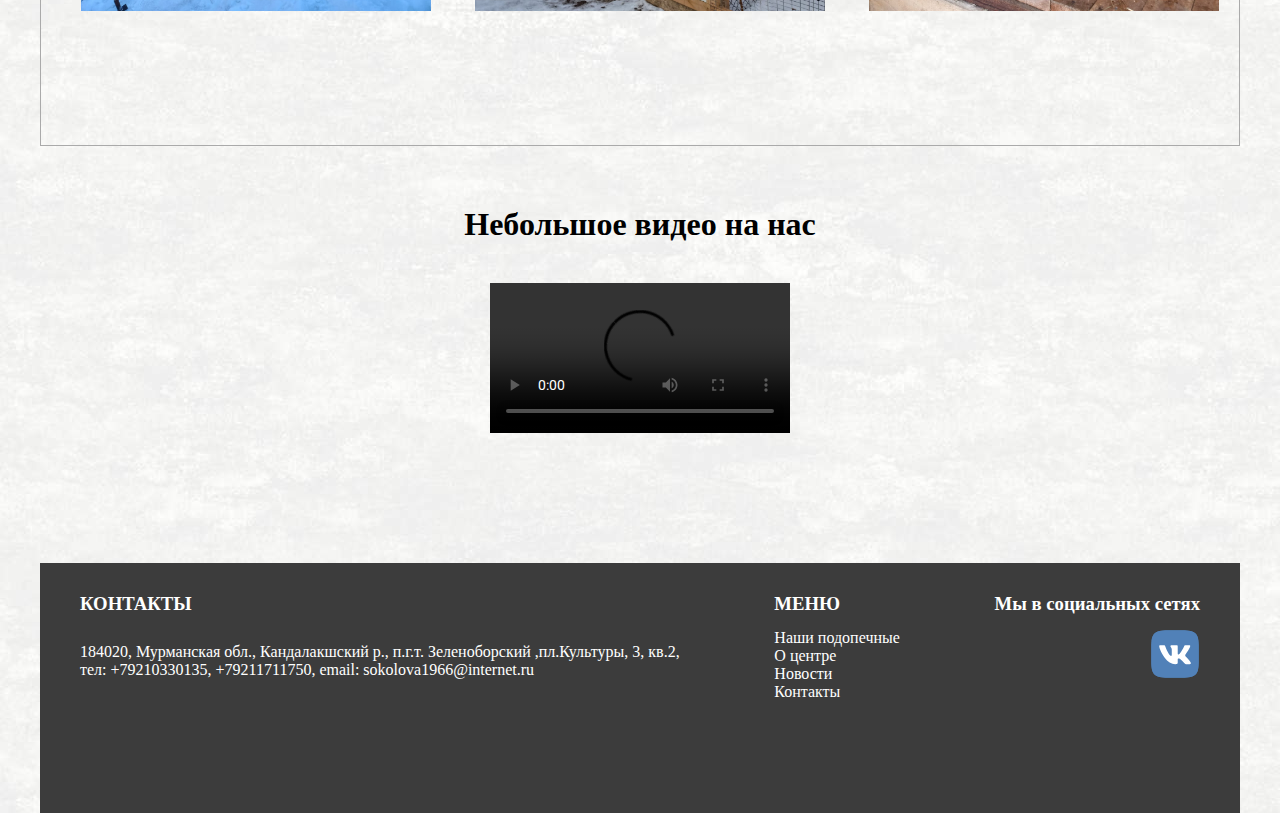
==== commit fe101e3b: "7 от 5.03" ====
--- a/index.html
+++ b/index.html
@@ -17,7 +17,7 @@
     <div class="top center">
         <div class="header">
             <div class="header__contacts">
-                <p class="header-contacts-text" >195000, Мурманская об., Кандалакшский р-н, пос. Зеленоборский, Спортивный пер. д 2, тел: 8 900-100-10-10, email: sobserdce@mail.ru</p>
+                <p class="header-contacts-text" >184020, Мурманская обл., Кандалакшский р., п.г.т. Зеленоборский ,пл.Культуры, 3, кв.2, тел. +79210330135, +79211711750, email: sokolova1966@internet.ru</p>
                 
             </div>
             <div class="header__box">
@@ -129,8 +129,8 @@
         <div class="footer__contact">
             <h3 class="footer__title">КОНТАКТЫ</h3>
             <div class="contact-text">
-                <p class="footer-text">195000, Мурманская об., Кандалакшский р-н, пос. Зеленоборский, Спортивный пер. д 2, <br>
-                     тел: 8 900-100-10-10, email: sobserdce@mail.ru</p>
+                <p class="footer-text">184020, Мурманская обл., Кандалакшский р., п.г.т. Зеленоборский ,пл.Культуры, 3, кв.2, <br>
+                     тел: +79210330135, +79211711750, email: sokolova1966@internet.ru</p>
             </div>
             
 
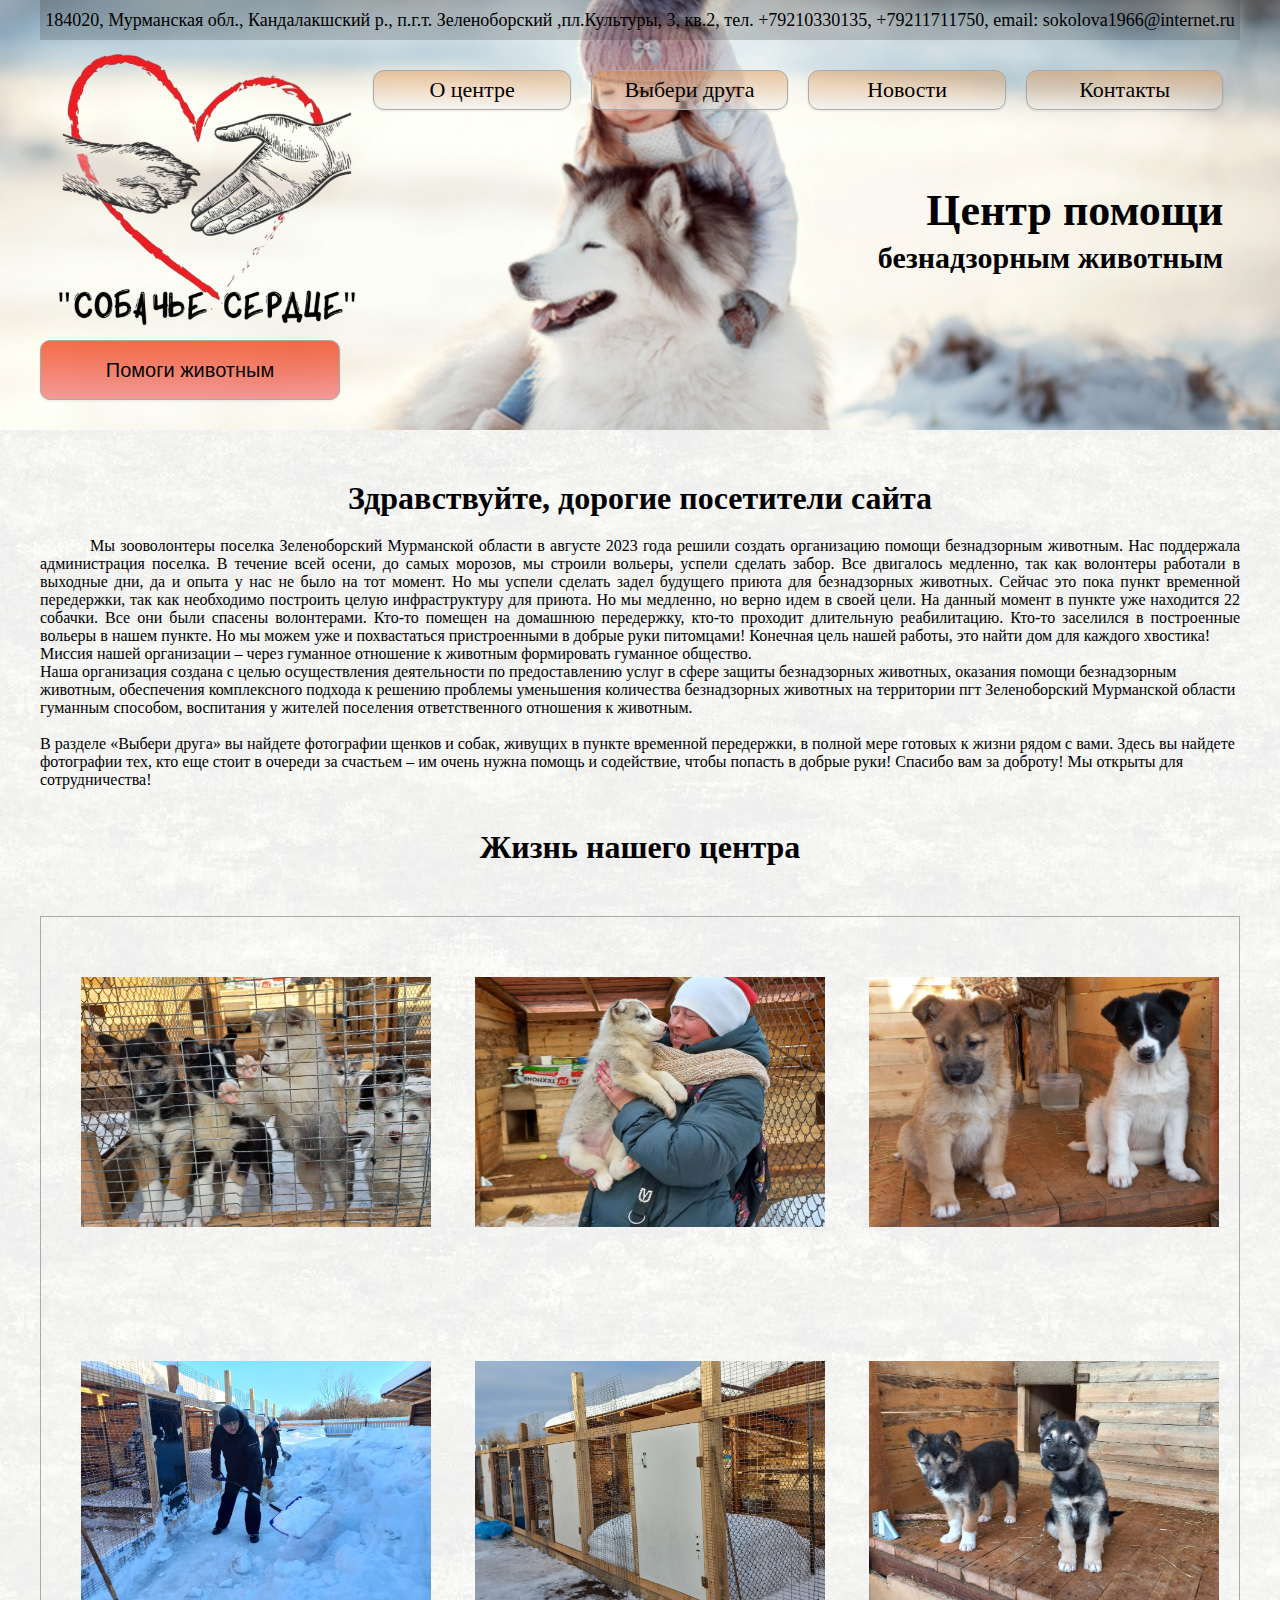
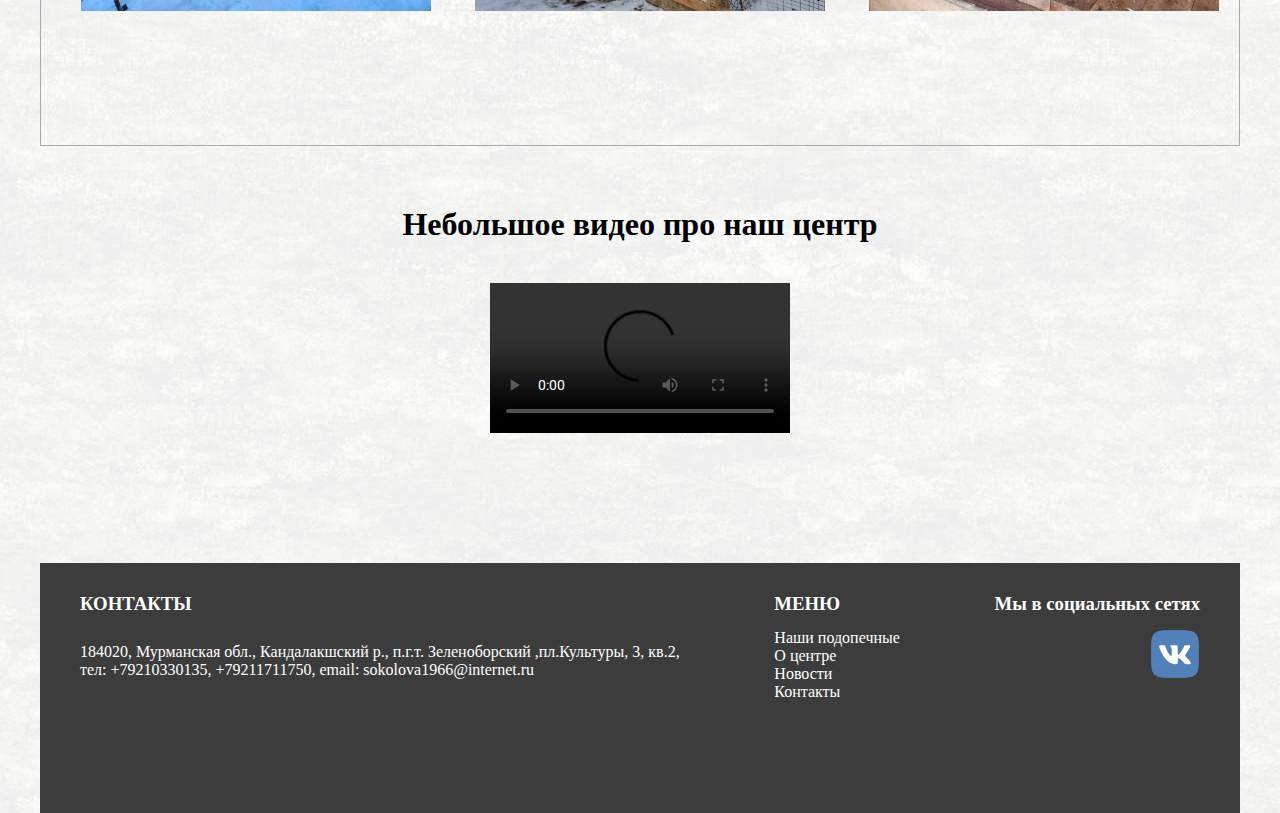
==== commit 4b8eeb29: "1 от 6.03" ====
--- a/index.html
+++ b/index.html
@@ -116,7 +116,7 @@
        
         </div>
         <div class="video-title">
-            <h1>Небольшое видео на нас</h1>
+            <h1>Небольшое видео про наш центр</h1>
         </div>
         <div class="video">
             <video controls src="video/WhatsApp Video 2024-03-05 at 14.15.43.mp4"></video>
